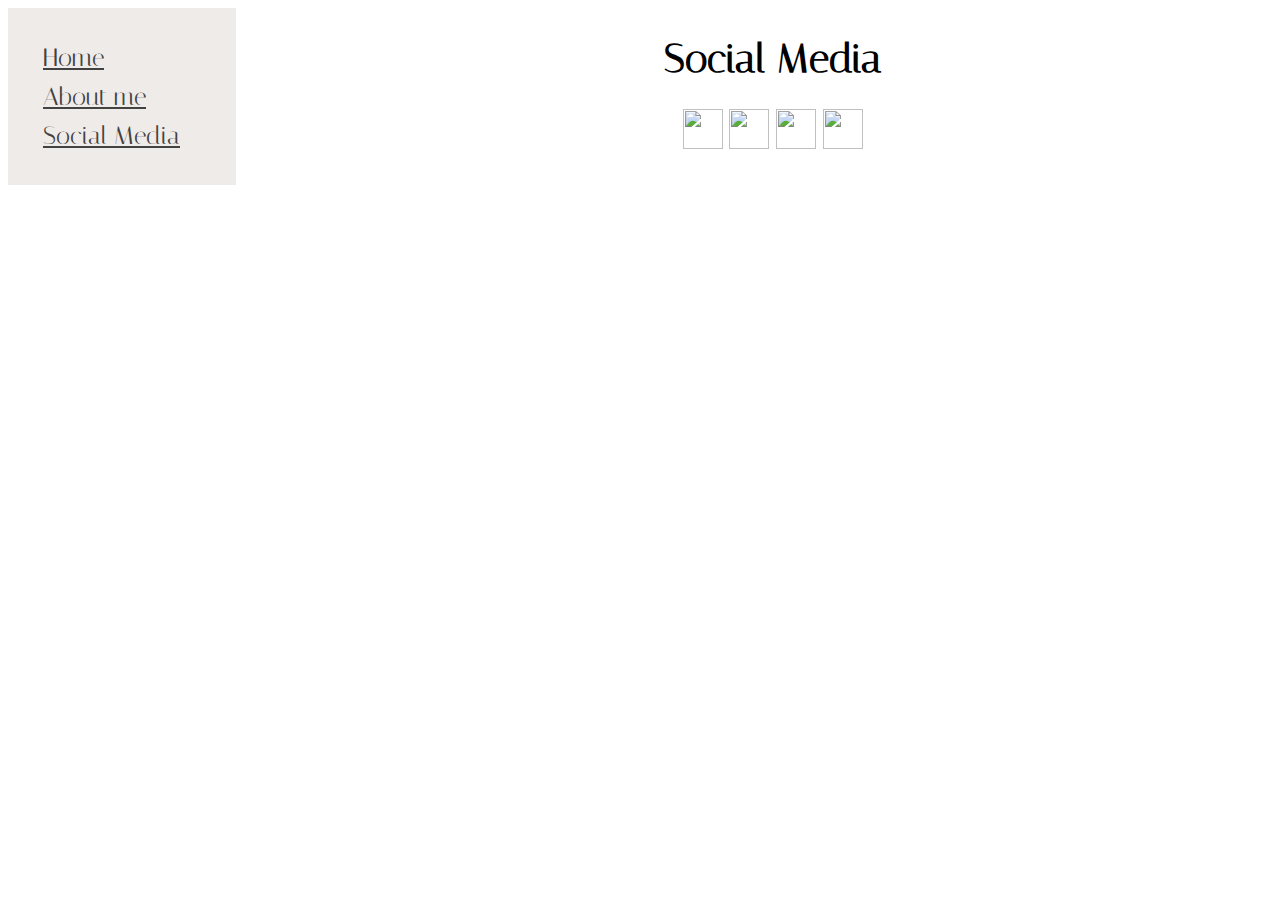
==== index.html @ 3ee359f6 "ok" ====
<html>
<head> <link rel="stylesheet" href="mystyle.css" type="text/css"></head>
  <style>
	  
    @import url('https://fonts.googleapis.com/css2?family=Italiana&display=swap');
    
    @import url('https://fonts.googleapis.com/css2?family=Roboto:wght@100&display=swap');
  </style>
  <body>
    <div class="wrapper">
        <div id="d1">
<nav>
<ul>
 <li><a href='/'>Home</a></li>
 <li><a href='#'>About me</a></li>
   <li><a href='#'>Social Media</a></li>
</ul>
</nav>
</div>
<div id="d2">
<main>
  <h1>Social Media</h1>
  <a href='https://www.facebook.com/FedyFe'><img src="https://img.icons8.com/ios/344/facebook--v1.png" width="40"></a>
  
<a href='https://www.instagram.com/xfedyx/'><img src="https://img.icons8.com/ios/344/instagram-new--v1.png" width="40"></a>

  <a href='https://www.linkedin.com/in/federica-campolongo-2a95b21a5/'><img src="https://img.icons8.com/ios/344/linkedin-circled--v1.png" width="40"></a>
   
  <a href='https://www.behance.net/xrosystyleac0c'><img src="https://img.icons8.com/ios/344/behance.png" width="40"></a>
  
</div>
</main>
</body>
</html>
---- mystyle.css ----
.wrapper {;
        display: grid;
        grid-template-columns: 18% 85%;
    }

    #d1 { 
        font-size: 20pt;
        background-color: #EFEBE9;
    }
    #d2 { font-size: 20pt;
        text-align: center;
    }

nav {
    float: top;
    font-family: 'Italiana', serif;
    font-size: 25px;
}

nav ul {
     margin: 0;
     padding: 30px;
     text-align: left;
}

nav li {
     list-style: none;
     padding: 5px;
     
}

nav li:hover {
    background: #D7CCC8;
}

a { color: #424242;
}

main { margin:0px;
  }

h1 { font-family: 'Italiana', serif;
font-size: 40px;
} 

p { font-family: 'Roboto', sans-serif;
font-size: 15px;
} 

 .wrapper {
        display: grid;
        grid-template-columns: 18% 85%;
    }

    #d1 {
        font-size: 20pt;
        background-color: #EFEBE9;
    }
    #d2 { font-size: 20pt;
        text-align: center;
    }

nav {
    float: top;
    font-family: 'Italiana', serif;
    font-size: 25px;
}

nav ul {
     margin: 0;
     padding: 30px;
     text-align: left;
}

nav li {
     list-style: none;
     padding: 5px;
     
}

nav li:hover {
    background: #D7CCC8;
}

a { color: #424242;
}

main { margin:0px;
  }

h1 { font-family: 'Italiana', serif;
font-size: 40px;
} 

p { font-family: 'Roboto', sans-serif;
font-size: 15px;
} 

.ok { text-align: left;
      margin-left: 440px;
} 

 .wrapper {
        display: grid;
        grid-template-columns: 18% 85%;
    }

    #d1 {
        font-size: 20pt;
        background-color: #EFEBE9;
    }
    #d2 { font-size: 20pt;
        text-align: center;
    }

nav {
    float: top;
    font-family: 'Italiana', serif;
    font-size: 25px;
}

nav ul {
     margin: 0;
     padding: 30px;
     text-align: left;
}

nav li {
     list-style: none;
     padding: 5px;
     
}

nav li:hover {
    background: #D7CCC8;
}

a { color: #424242;
}

main { margin:0px;
  }

h1 { font-family: 'Italiana', serif;
font-size: 40px;
} 

p { font-family: 'Roboto', sans-serif;
font-size: 15px;
}
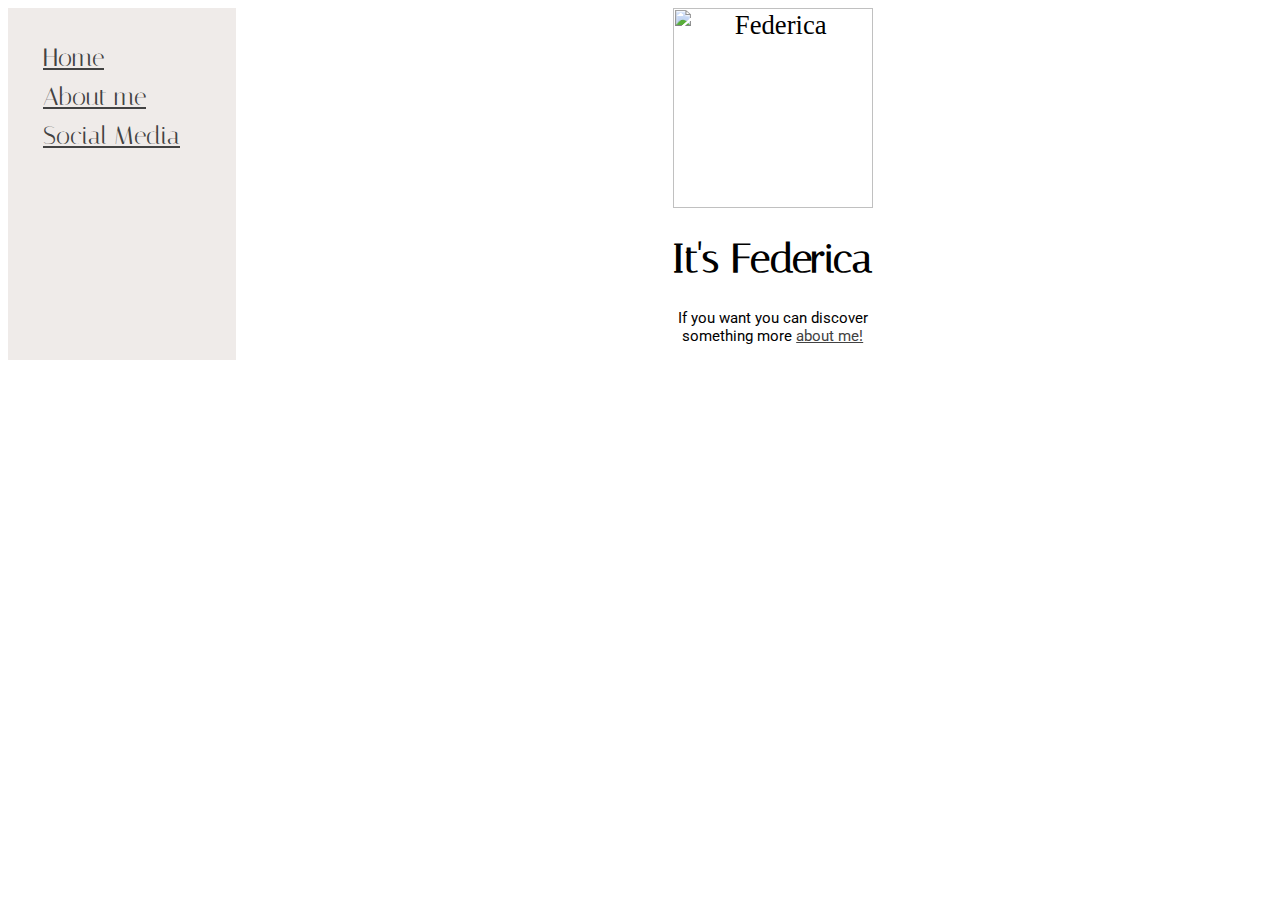
==== commit eef7926d: "ok" ====
--- a/index.html
+++ b/index.html
@@ -1,8 +1,7 @@
 <html>
-<head> <link rel="stylesheet" href="mystyle.css" type="text/css"></head>
+ <head><link rel="stylesheet" href="mystyle.css" type="text/css"></head>
   <style>
-	  
-    @import url('https://fonts.googleapis.com/css2?family=Italiana&display=swap');
+	  @import url('https://fonts.googleapis.com/css2?family=Italiana&display=swap');
     
     @import url('https://fonts.googleapis.com/css2?family=Roboto:wght@100&display=swap');
   </style>
@@ -19,15 +18,9 @@
 </div>
 <div id="d2">
 <main>
-  <h1>Social Media</h1>
-  <a href='https://www.facebook.com/FedyFe'><img src="https://img.icons8.com/ios/344/facebook--v1.png" width="40"></a>
-  
-<a href='https://www.instagram.com/xfedyx/'><img src="https://img.icons8.com/ios/344/instagram-new--v1.png" width="40"></a>
-
-  <a href='https://www.linkedin.com/in/federica-campolongo-2a95b21a5/'><img src="https://img.icons8.com/ios/344/linkedin-circled--v1.png" width="40"></a>
-   
-  <a href='https://www.behance.net/xrosystyleac0c'><img src="https://img.icons8.com/ios/344/behance.png" width="40"></a>
-  
+  <img src="https://scontent.ffco4-1.fna.fbcdn.net/v/t39.30808-6/258595228_4518719711551725_2530386486823129783_n.jpg?_nc_cat=105&ccb=1-5&_nc_sid=8bfeb9&_nc_ohc=MLCue1WbzqsAX-kMJb5&_nc_ht=scontent.ffco4-1.fna&oh=00_AT8VFj6PAGtf0FDMgTG_yb0xsvU_mURcJmje4I5tox68Aw&oe=61EE4EAC" alt="Federica" width="200">
+  <h1>It's Federica</h1>
+  <p>If you want you can discover<br> something more <a href='/'>about me!</a></p>
 </div>
 </main>
 </body>
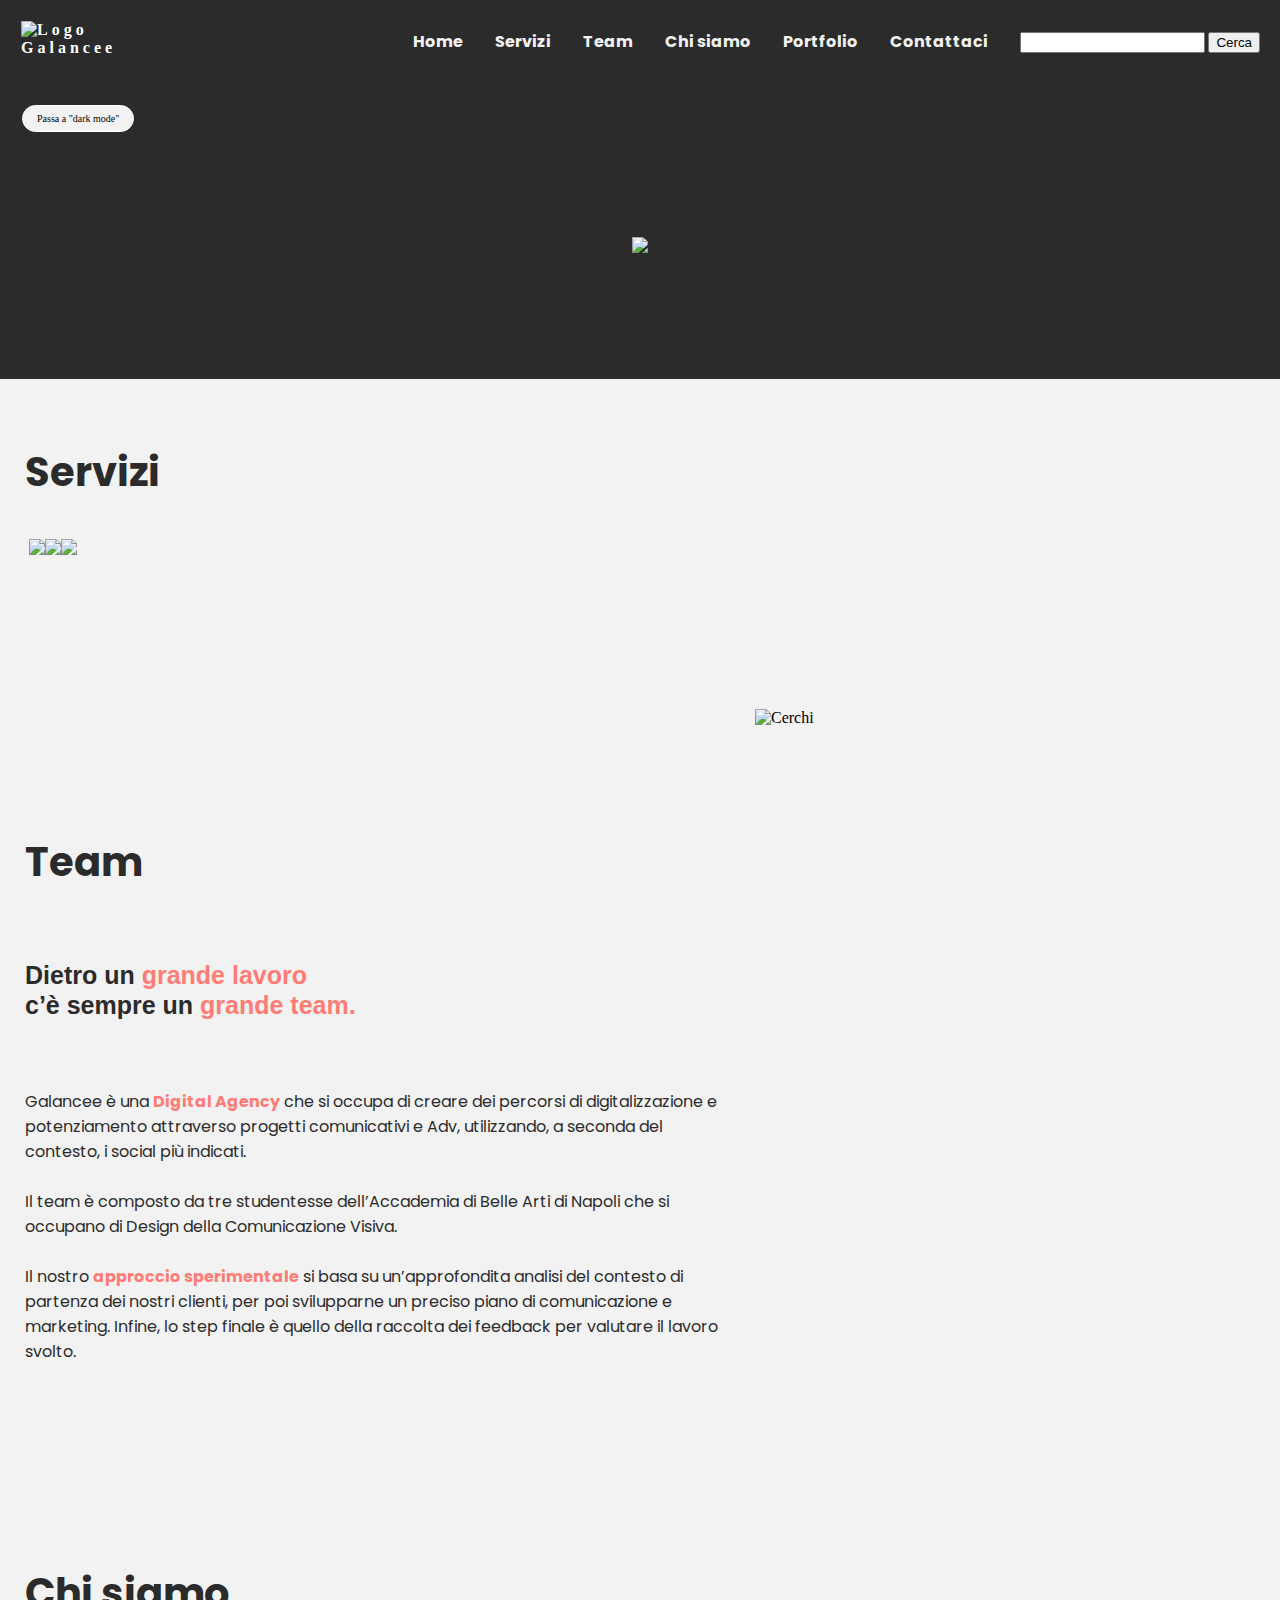
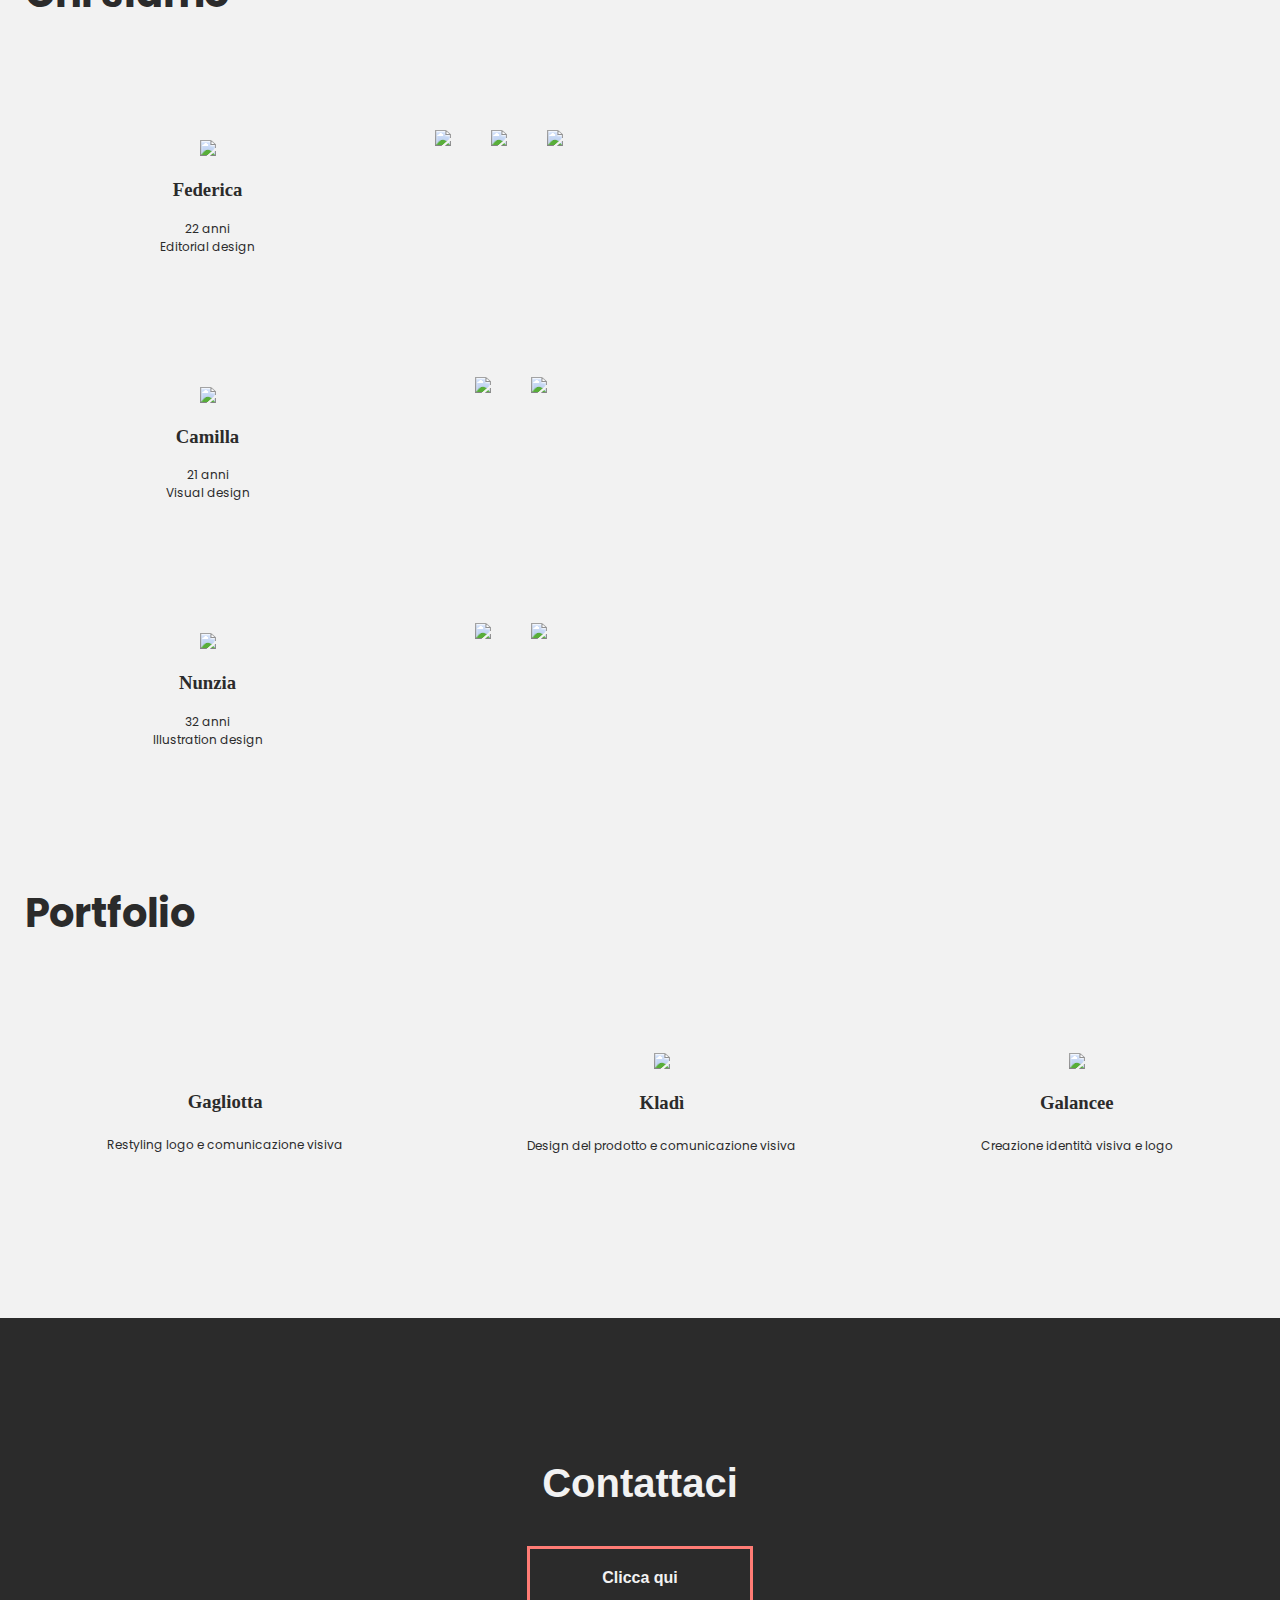
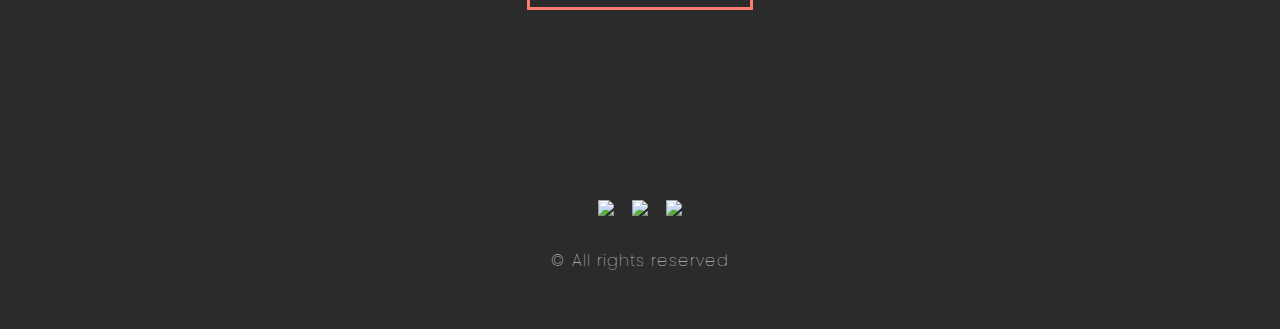
==== commit c077ddbb: "Galancee prova 18.06" ====
--- a/index.html
+++ b/index.html
@@ -1,27 +1,201 @@
+<!DOCTYPE html>
+<html lang="en" >
+<head>
+  <meta charset="UTF-8">
+  <title>CodePen - Galancee</title>
+  <link rel="stylesheet" href="./style.css">
+
+</head>
+<body>
+<!-- partial:index.partial.html -->
 <html>
- <head><link rel="stylesheet" href="mystyle.css" type="text/css"></head>
-  <style>
-	  @import url('https://fonts.googleapis.com/css2?family=Italiana&display=swap');
-    
-    @import url('https://fonts.googleapis.com/css2?family=Roboto:wght@100&display=swap');
-  </style>
-  <body>
-    <div class="wrapper">
-        <div id="d1">
-<nav>
-<ul>
- <li><a href='/'>Home</a></li>
- <li><a href='#'>About me</a></li>
-   <li><a href='#'>Social Media</a></li>
-</ul>
-</nav>
+<head>
+  <link href="//db.onlinewebfonts.com/c/75c07708e90531cc34c0292eb8fcafa2?family=Opificio" rel="stylesheet" type="text/css"/>
+</head>
+<body>
+   <!-- Navigation -->
+  <header>
+    <meta name="viewport" content="width=device-width, initial-scale=1">
+  <section class="top-nav">
+    
+  <h4 class="logo">
+      <img src="https://i.imgur.com/mwMBmVB.png" width="140" height="22" alt="Logo Galancee"/></h4>
+    
+    <input id="menu-toggle" type="checkbox" />
+    <label class='menu-button-container' for="menu-toggle">
+    <div class='menu-button'></div>
+  </label>
+    <ul class="menu">
+      <li class=casa><a href="#hero">Home</a></li>
+        <li class=servizione><a href="#servizi">Servizi</a></li>
+        <li class=teammone>
+          <a href="#teammer">Team </a></li>
+        <li class=chisiamoboh><a href="#chisiamobohh">Chi siamo</a></li>
+        <li class=lavorazione><a href="#portfolionostro">Portfolio</a></li>
+        <li class=nonciscrivete><a href="#contact">Contattaci</a></li>
+        <li><form action="Google.it/?servizi&site:www.galancee.it"><input name="cerca" type="text" />
+  <input name="Submit" value="Cerca" type="submit"/></form>
+     </li>
+    </ul>
+  </section>
+    <br><br><br><br><br>
+   
+  </header>
+     <!-- dark mode -->
+    <div class="buttone"><button onclick="myFunction()">Passa a "dark mode"</button></div>
+    
+ 
+  <!-- gif centrale -->
+  <div class="centrale" id="centrale">
+    <h2 class="centrale_header"><img src="https://i.imgur.com/Xna6EpK.gif"  height="200"/></h2>
+  </div>
+  
+  
+<!-- Servizi -->
+  <div class="servizi" id="servizi">
+    <h2 class="h2">Servizi</h2>
+<div class="flexboxvai">
+   <div><img class="img-centrata"
+ src="https://i.imgur.com/UFNsWnx.png">
+ </div>
+  
+  <div><img class="img-centrata"
+ src="https://i.imgur.com/kjcPp18.png"></div>
+  
+  <div><img class="img-centrata"
+ src="https://i.imgur.com/zDvw8iI.png"></div>
+  </div>
+    
+    <!-- Team -->
+    <div class="flex-container">
+  <div class="team">
+    <h2 id="teammer" class="h2_team"><br>Team</h2><br>
+    <h1>Dietro un <font color="#ff7c75">grande lavoro</font><br>
+      c’è sempre un <font color="#ff7c75">grande team.</font></h1>
+   <br><br>
+    <p>Galancee è una <font color="#ff7c75"><b>Digital Agency</b></font> che si occupa di creare dei percorsi di digitalizzazione e potenziamento attraverso progetti comunicativi e Adv, utilizzando, a seconda del contesto, i social più indicati.<br><br>
+Il team è composto da tre studentesse dell’Accademia di Belle Arti di Napoli che si occupano di Design della Comunicazione Visiva.<br><br>
+Il nostro <font color="#ff7c75"><b>approccio sperimentale</b></font> si basa su un’approfondita analisi del contesto di partenza dei nostri clienti, per poi svilupparne un preciso piano di comunicazione e marketing. Infine, lo step finale è quello della raccolta dei feedback per valutare il lavoro svolto.</p>
+         
 </div>
-<div id="d2">
-<main>
-  <img src="https://scontent.ffco4-1.fna.fbcdn.net/v/t39.30808-6/258595228_4518719711551725_2530386486823129783_n.jpg?_nc_cat=105&ccb=1-5&_nc_sid=8bfeb9&_nc_ohc=MLCue1WbzqsAX-kMJb5&_nc_ht=scontent.ffco4-1.fna&oh=00_AT8VFj6PAGtf0FDMgTG_yb0xsvU_mURcJmje4I5tox68Aw&oe=61EE4EAC" alt="Federica" width="200">
-  <h1>It's Federica</h1>
-  <p>If you want you can discover<br> something more <a href='/'>about me!</a></p>
-</div>
-</main>
+      <div class="img-cerchi"><img class="cerchi-immagine" align=right width= 500vh src="https://i.imgur.com/1OQrXDN.png" alt="Cerchi">
+      </div>
+      </div>
+    </div>
+  
+     <!-- Chi siamo -->
+   
+ <h2 id="chisiamobohh" class="h2_chisiamo">Chi siamo</h2><br><br><br>
+ 
+     <!-- Fede -->
+  <footer class="footer">
+    <article class="footer_column_foto">
+<img src="https://i.imgur.com/7jCcMFq.png"  class="cards_foto"/>
+      <h3>Federica</h3>
+      <p>22 anni<br>Editorial design</p>
+    </article>
+    
+    <article class="footer_column_chi">
+<a href="https://www.behance.net/gallery/136564665/Personal-Branding"><img src="https://i.imgur.com/PULxL3W.png"  class="cardschi_ognuna"/></a>
+    </article>
+    <article class="footer_column_chi">
+<img src="https://i.imgur.com/VqRCWwN.png"  class="cardschi_ognuna"/>
+    </article>
+    <article class="footer_column_chi">
+      <img src="https://i.imgur.com/AUbBnTZ.png" class="cardschi_ognuna"/>
+    </article>
+  </footer><br><br><br>
+    
+     <!-- Camilla -->
+  <footer class="footer">
+    <article class="footer_column_foto">
+<img src="https://i.imgur.com/oFzMejc.png"  class="cards_foto"/>
+      <h3>Camilla</h3>
+      <p>21 anni<br>Visual design</p>
+    </article>
+    
+    <article class="footer_column_chi">
+<img src="https://i.imgur.com/SPqta6l.png" alt=""  class="cardschi_ognuna"/>
+    </article>
+    <article class="footer_column_chi">
+<img src="https://i.imgur.com/67L8sHe.png"  class="cardschi_ognuna"/>
+    </article>
+    <article class="footer_column_chi">
+      <img src="https://i.imgur.com/ssuEiy2.png" class="cardschi_ognuna"/>
+    </article>
+  </footer><br><br><br>
+    
+    <!-- Nunzia -->
+  <footer class="footer">
+    <article class="footer_column_foto">
+<img src="https://i.imgur.com/geJP3oe.png"  class="cards_foto"/>
+      <h3>Nunzia</h3>
+      <p>32 anni<br>Illustration design</p>
+    </article>
+    
+    <article class="footer_column_chi">
+<a href="https://www.behance.net/gallery/145670049/Starbucks-Cabala-Edition"><img src="https://i.imgur.com/Hts8YOS.png" alt=""  class="cardschi_ognuna"/></a>
+    </article>
+    
+    <article class="footer_column_chi">
+<a href="https://www.behance.net/gallery/145670851/Saul-Bass-Tribute"><img src="https://i.imgur.com/KXeT38m.png"  class="cardschi_ognuna"/></a>
+    </article>
+    <article class="footer_column_chi">
+      <a href="https://www.behance.net/gallery/145671097/Napoli-Citta-della-Musica-Branding"><img src="https://i.imgur.com/qRalHEN.png" class="cardschi_ognuna"/></a>
+    </article>
+  </footer><br><br><br>
+    
+    
+    
+     <!-- Portfolio -->
+    <h2 id="portfolionostro" class="h2_chisiamo">Portfolio</h2><br><br><br><br>
+ 
+  <footer class="footer_portfolio">
+    <article class="footer_column">
+<img src="https://i.imgur.com/SPqta6l.png" alt=""  class="cards"/>
+      <h3>Gagliotta</h3>
+      <p>Restyling logo e comunicazione visiva</p>
+    </article>
+    <article class="footer_column">
+<img src="https://i.imgur.com/67L8sHe.png"  class="cards"/>
+      <h3>Kladì</h3>
+      <p>Design del prodotto e comunicazione visiva</p>
+    </article>
+    <article class="footer_column">
+      <img src="https://i.imgur.com/ssuEiy2.png" class="cards"/>
+      <h3>Galancee</h3>
+      <p>Creazione identità visiva e logo</p>
+    </article>
+  </footer>
+    <br><br><br><br><br><br>
+  
+    <!-- Footer Section -->
+  <section class="finale"> 
+    
+  <div class="footer_banner" id="contact">
+    
+    <h2 class="h2_contatti">Contattaci</h2>
+ 
+    <div class="button"><a href="javascript:void( window.open( 'https://form.jotform.com/221595722596365', 'blank', 'scrollbars=yes, toolbar=no, width=700, height=500' ) ) ">Clicca qui</a></div><br><br><br><br><br><br>
+  </div>
+  <!-- Copyrights Section -->
+   
+ 
+  <div class="copyright">
+    
+    <a href="https://www.instagram.com/galanceedigitalagency/"><img width="40px" src="https://i.imgur.com/J1GLfas.png"></a>
+    &nbsp
+    <a href="https://www.linkedin.com/in/galancee-digital-agency-a68666241/"><img width="40px" src="https://i.imgur.com/xWLfgr9.png"></a>
+    &nbsp
+    <a href="mailto:galanceedigitalagency@gmail.com"><img width="40px" src="https://i.imgur.com/80wVPnu.png"></a>
+    <br><br>
+    © All rights reserved</div>
+</div><br><br>
+    </section>
 </body>
-</html>+</html>
+<!-- partial -->
+  <script  src="./script.js"></script>
+
+</body>
+</html>
--- a/style.css
+++ b/style.css
@@ -0,0 +1,668 @@
+@import url('https://fonts.googleapis.com/css2?family=Poppins:ital,wght@0,100;0,200;0,300;0,400;0,500;0,600;0,700;0,800;0,900;1,100;1,200;1,300;1,400;1,500;1,600;1,700;1,800;1,900&display=swap');
+
+@import url(//db.onlinewebfonts.com/c/75c07708e90531cc34c0292eb8fcafa2?family=Opificio);
+
+@font-face {font-family: "Opificio"; src: url("//db.onlinewebfonts.com/t/75c07708e90531cc34c0292eb8fcafa2.eot"); src: url("//db.onlinewebfonts.com/t/75c07708e90531cc34c0292eb8fcafa2.eot?#iefix") format("embedded-opentype"), url("//db.onlinewebfonts.com/t/75c07708e90531cc34c0292eb8fcafa2.woff2") format("woff2"), url("//db.onlinewebfonts.com/t/75c07708e90531cc34c0292eb8fcafa2.woff") format("woff"), url("//db.onlinewebfonts.com/t/75c07708e90531cc34c0292eb8fcafa2.ttf") format("truetype"), url("//db.onlinewebfonts.com/t/75c07708e90531cc34c0292eb8fcafa2.svg#Opificio") format("svg"); }
+
+}
+/* Body */
+body {
+	font-family: 'Poppins', sans-serif;
+	font-weight: 200;
+}
+
+/*DARK MODE*/
+
+.dark-mode {
+  background-color: #2b2b2b;
+  color: #f2f2f2;
+}
+
+.buttone { background-color: #2b2b2b;
+  }
+
+  
+button { border-radius: 30px;
+  background-color: #f2f2f2;
+    font-family: "Opificio"; sans-serif;
+  font-size: 10px;
+  border: 1px solid #ffffff;
+  padding: 7px 14px;
+  margin-left: 22px;
+  margin-top: 60px;
+    }
+
+button:hover {
+ background-color: #a326ff;
+ border-color: #f2f2f2;
+ color: #f2f2f2;
+}
+
+
+/*END DARK MODE*/
+
+
+/* Hma */
+
+
+
+.topnav a:hover {
+  background-color: #2b2b2b;
+  color: black;
+}
+
+.container header nav {
+font-family: 'Poppins Bold', sans-serif;
+}
+
+/* Container */
+.container {
+	width: 100%;
+	margin-left: auto;
+	margin-right: auto;
+	height: 1227px;
+	
+}
+/* Navigation */
+header {
+	width: 100%;
+	height: 5%;
+	background-color: #2b2b2b;
+}
+.logo {
+	width: 10%;
+	float: left;
+	margin-top: 18px;
+	margin-left: 5px;
+	letter-spacing: 4px;
+}
+
+nav {
+	float: right;
+	width: 80%;
+	text-align: left;
+	margin-right: 35px;
+}
+
+header nav ul {
+	list-style: none;
+	float: right;
+}
+nav ul li {
+	font-family: 'Poppins', sans-serif;
+	float: left;
+	color: #f2f2f2;
+	font-size: 14px;
+	text-align: left;
+	margin-right: 25px;
+	letter-spacing: 2px;
+	font-weight: bold;
+	transition: all 0.3s linear;
+	margin-top: 7px;
+}
+ul li a {
+	color: #f2f2f2;
+	text-decoration: none;
+}
+ul li:hover a {
+	color: #2C9AB7;
+}
+
+.casa:hover a {
+	color: #ff7c75;
+}
+
+.servizione:hover a {
+	color: #a326ff;
+}
+
+.teammone:hover a {
+	color: #70deff;
+}
+
+.chisiamoboh:hover a {
+	color: #ff7c75;
+}
+
+.lavorazione:hover a {
+	color: #fff808;
+}
+
+.nonciscrivete:hover a {
+	color: #70deff;
+}
+
+/* gif ee */
+
+.centrale_header {
+	color: #FFFFFF;
+	text-align: center;
+}
+
+.centrale {
+	background-color: #2b2b2b;
+	padding-top: 80px;
+	padding-bottom: 100px;
+}
+
+
+/* Servizi */
+
+.servizi {
+	padding-left: 25px;
+	padding-right: 25px;
+	padding-top: 30px;
+	
+	margin-top: 0px;
+}
+
+.flexboxvai { display: flex;
+  margin-left: auto;
+  margin-right: auto;
+  
+ 
+}
+
+
+html {
+  margin: 0;
+  height: 100%;
+  
+}
+
+body {
+  margin: 0;
+  height: 100%;
+  background-color: #f2f2f2;
+  
+}
+
+.top-nav {
+  display: flex;
+  flex-direction: row;
+  position: fixed;
+  top:0;
+  width: 100%;
+  align-items: center;
+  justify-content: space-between;
+  background-color: #2b2b2b;
+  /* W3C, IE 10+/ Edge, Firefox 16+, Chrome 26+, Opera 12+, Safari 7+ */
+  color: #FFF;
+  height: 50px;
+  padding: 1em;
+  z-index:5;
+}
+
+.menu {
+  display: flex;
+  flex-direction: row;
+  list-style-type: none;
+  margin-right: 20px;;
+  padding: 0;
+}
+
+.menu > li {
+
+  margin: 0 1rem;
+  overflow: hidden;
+   font-family: "Poppins", sans-serif;
+    font-weight: bold;
+}
+
+.menu-button-container {
+  display: none;
+  height: 100%;
+  width: 30px;
+  margin-right: 50px;
+  cursor: pointer;
+  flex-direction: column;
+  justify-content: center;
+  align-items: center;
+}
+
+#menu-toggle {
+  display: none;
+}
+
+.menu-button,
+.menu-button::before,
+.menu-button::after {
+  display: block;
+  background-color: #f2f2f2;
+  position: absolute;
+  height: 4px;
+  width: 30px;
+  transition: transform 400ms cubic-bezier(0.23, 1, 0.32, 1);
+  border-radius: 2px;
+}
+
+.menu-button::before {
+  content: '';
+  margin-top: -8px;
+}
+
+.menu-button::after {
+  content: '';
+  margin-top: 8px;
+}
+
+#menu-toggle:checked + .menu-button-container .menu-button::before {
+  margin-top: 0px;
+  transform: rotate(405deg);
+}
+
+#menu-toggle:checked + .menu-button-container .menu-button {
+  background: rgba(255, 255, 255, 0);
+}
+
+#menu-toggle:checked + .menu-button-container .menu-button::after {
+  margin-top: 0px;
+  transform: rotate(-405deg);
+}
+
+@media (max-width: 1070px) {
+  .menu-button-container {
+    display: flex;
+  }
+  .menu {
+    position: absolute;
+    top: 0;
+    margin-top: 50px;
+    margin-left: auto;
+    margin-right: auto;
+    flex-direction: column;
+    width: 100%;
+    justify-content: center;
+    align-items: center;
+  }
+  #menu-toggle ~ .menu li {
+    height: 0;
+    margin: 0;
+    padding: 0;
+    border: 0;
+    transition: height 400ms cubic-bezier(0.23, 1, 0.32, 1);
+  }
+  #menu-toggle:checked ~ .menu li {
+    border: 1px solid #333;
+    height: 2.5em;
+    padding: 0.5em;
+    padding-top: 1.3em;
+    transition: height 400ms cubic-bezier(0.23, 1, 0.32, 1);
+  }
+  .menu > li {
+    align-content: center;
+    display: flex;
+    justify-content: center;
+    padding: 0.5em 0;
+    width: 60%;
+    font-family: "Poppins", sans-serif;
+    font-weight: bold;
+    color: #f2f2f2;
+    background-color: #222;
+  }
+  .menu > li:not(:last-child) {
+    border-bottom: 1px solid #444;
+  }
+}
+
+
+/* Responsive layout - makes a one column layout */
+@media (max-width: 800px) {
+  .flexboxvai {
+    flex-direction: column;
+  }
+}
+
+@media (max-width: 800px) { 
+  .h2 { 
+    text-align: center;
+  }
+}
+
+@media (max-width: 800px) { 
+  .servizi { 
+    margin: 0px;
+  }
+}
+
+
+.img-centrata {
+ padding: 25%;
+ width: 55%;
+ padding-bottom: 150px;
+ align-item: center;
+}
+
+
+
+@media (max-width: 800px) { .img-centrata {
+ align: center;
+  margin-left: 0;
+}
+  }
+
+
+.finale { width: 100%;
+  margin: 0px;
+  background-color: #2b2b2b;
+}
+/* Footer */
+.footer {
+	padding-bottom: 35px;
+  padding-right: 30px;
+  display: flex;
+  text-align: center;
+ }
+
+.footer_portfolio {
+  padding-bottom: 35px;
+  padding-right: 15px;
+  padding-left: 15px;
+  display: flex;
+  text-align: center;
+ }
+  
+
+@media (max-width: 1200px) {
+  .footer_portfolio {
+    flex-direction: column;
+    align-items: center;
+    padding-right: 0px;
+  }
+}
+
+
+@media (max-width: 1070px) {
+  .footer {
+    flex-direction: column;
+    align-items: center;
+    padding-right: 0px;
+  }
+}
+
+
+@media (max-width: 1200px) { 
+  .cards { 
+   padding-top: 50px;
+  }
+}
+
+/* Portfolio */
+
+.footer_column {
+	margin: auto;
+  padding: 5px;
+  display: inline-block;
+}
+
+.footer_column_foto {
+	width: 30%;
+  padding-top: 30px;
+  padding-right: 20px;
+  padding-left: 20px;
+}
+
+.footer_column_chi {
+	padding: 20px;
+ 
+}
+
+
+footer .footer_column_foto h3 {
+	color: #2b2b2b;
+	text-align: center;
+  font-family: "Opificio"
+}
+
+footer .footer_column h3 {
+	color: #2b2b2b;
+	text-align: center;
+  font-family: "Opificio"
+}
+
+footer .footer_column_chi h3 {
+	color: #2b2b2b;
+	text-align: center;
+  font-family: "Opificio"
+}
+
+.cards_foto {
+  max-width: 135px;
+	max-height: 135px;
+}
+
+.cards {
+  max-width: 380px;
+	max-height: 380px;
+}
+
+footer .footer_column p {
+
+	text-align: center;
+  font-size: 12px;
+	line-height: 25px;
+	font-weight: regular;
+  color: #2b2b2b;
+
+}
+
+footer .footer_column_foto p {
+
+	text-align: center;
+  font-size: 12px;
+	font-weight: regular;
+  color: #2b2b2b;
+
+}
+
+.cardschi {
+  max-width: 280px;
+	max-height: 280px;
+}
+
+.cardschi_ognuna {
+  max-width: 280px;
+	max-height: 250px;
+}
+
+@media (max-width: 1000px) {
+  .cardschi_ognuna {
+   align-self: center;
+    }
+}
+
+.cards:hover {
+opacity: 0.6;
+transition: all 1s ease;
+}
+
+.cardschi_ognuna:hover {
+opacity: 0.6;
+transition: all 1s ease;
+}
+
+a
+{
+	text-decoration: none; 
+  color: #f2f2f2;
+}
+
+a:hover
+{
+	text-decoration: none; 
+  color: #2b2b2b;
+}
+
+
+.button {
+	width: 200px;
+  margin-top: 40px;
+	margin-right: auto;
+	margin-bottom: auto;
+	margin-left: auto;
+	padding-top: 20px;
+	padding-right: 10px;
+	padding-bottom: 20px;
+	padding-left: 10px;
+	text-align: center;
+	vertical-align: middle;
+	border-radius: 0px;
+  font-family: "Opificio", sans-serif;
+	font-weight: bold;
+	border: 3px solid #ff7c75;
+	color: #f2f2f2;
+	transition: all 0.3s linear;
+}
+
+.button:hover {
+	background-color: #FEFEFE;
+	color: #2b2b2b;
+	cursor: pointer;
+}
+.copyright {
+  font-family: "Poppins", sans-serif;
+	text-align: center;
+	padding-top: 20px;
+	padding-bottom: 20px;
+	background-color: #2b2b2b;
+	color: #f2f2f2;
+	font-weight: lighter;
+	letter-spacing: 1px;
+	border-top-width: 2px;
+}
+ 
+.footer_banner {
+  width: 100%;
+	background-color: #2b2b2b;
+	padding-top: 60px;
+	padding-bottom: 60px;
+  
+}
+
+
+.h2 {
+  font-size: 40px;
+  color: #2b2b2b;
+  font-family: 'Poppins', sans-serif;
+	font-weight: bold;
+}
+
+p {
+  color: #2b2b2b;
+  font-family: 'Poppins', sans-serif;
+  font-weight: light;
+}
+
+h1 {
+  font-family: "Opificio", sans-serif;
+  line-height: 30px; 
+  font-size: 25px;
+  color: #2b2b2b;
+}
+
+.darkmode { 
+  background-color: #2b2b2b;
+  font-family: "Poppins", sans-serif;
+  color: #f2f2f2;
+  }
+
+
+.team {
+  width: 100%;
+	padding-left: 0px;
+	padding-right: 25px;
+  padding-bottom: 150px;
+	padding-top: 30px;
+	margin-top: 0px;
+  
+  }
+
+.h2_team
+{ font-size: 40px;
+  color: #2b2b2b;
+  font-family: 'Poppins', sans-serif;
+	font-weight: bold;
+
+}
+
+.h2_chisiamo
+{
+  font-size: 40px;
+  color: #2b2b2b;
+  padding-left: 25px;
+  font-family: "Poppins", sans-serif;
+  font-weight: bold;
+}
+
+@media (max-width: 800px) { 
+  .h2_chisiamo{ 
+    text-align: center;
+    padding-left: 0px;
+  }
+}
+
+
+@media (max-width: 800px) { 
+  .h2_team  {
+    text-align: center;
+  }
+}
+
+
+@media (max-width: 800px) { 
+  .img-cerchi { 
+    width: 350px;
+      }
+}
+    
+@media (max-width: 800px) { 
+  .cerchi-immagine { 
+    
+    width: 80%;
+    align-self: center;
+  margin-left: auto;
+     margin-right: auto;
+   padding-bottom: 130px;
+  }
+}
+
+.h2_contatti
+{ margin-right: auto;
+	margin-bottom: auto;
+	margin-left: auto;
+  text-align: center;
+	padding-top: 50px;
+  font-size: 40px;
+  color: #f2f2f2;
+  font-family: "Opificio", sans-serif;
+}
+
+.flex-container {
+  display: flex;
+  flex-direction: row;
+}
+
+/* Responsive layout - makes a one column layout instead of a two-column layout */
+@media (max-width: 800px) {
+  .flex-container {
+    flex-direction: column;
+  }
+}
+
+@media (max-width: 800px) {
+  .team {
+    witdh:80%;
+    display: inline-block;
+  }
+}
+
+@media (max-width: 1060px) {
+  header nav {
+	margin-top: 0px;
+	margin-right: 0px;
+	margin-bottom: 0px;
+	margin-left: 0px;
+	width: 81%;
+	float: right;
+}
+  }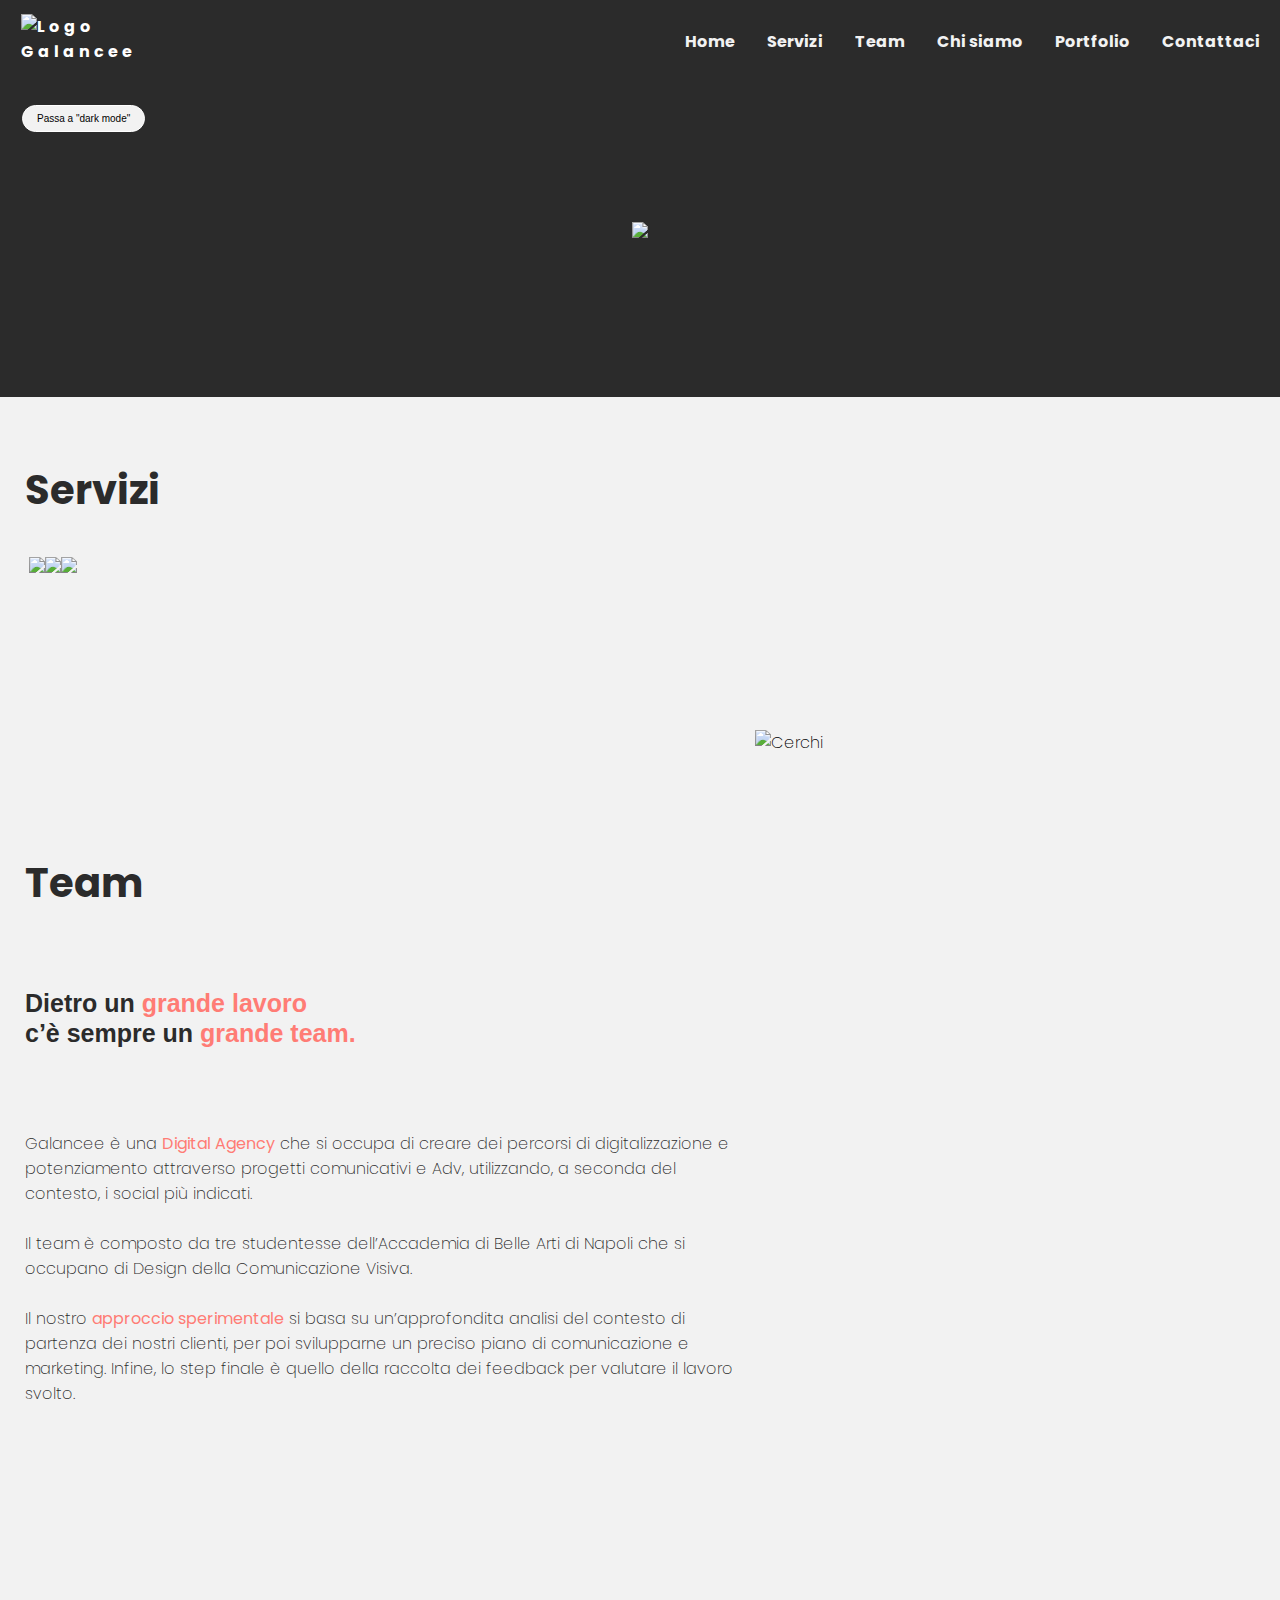
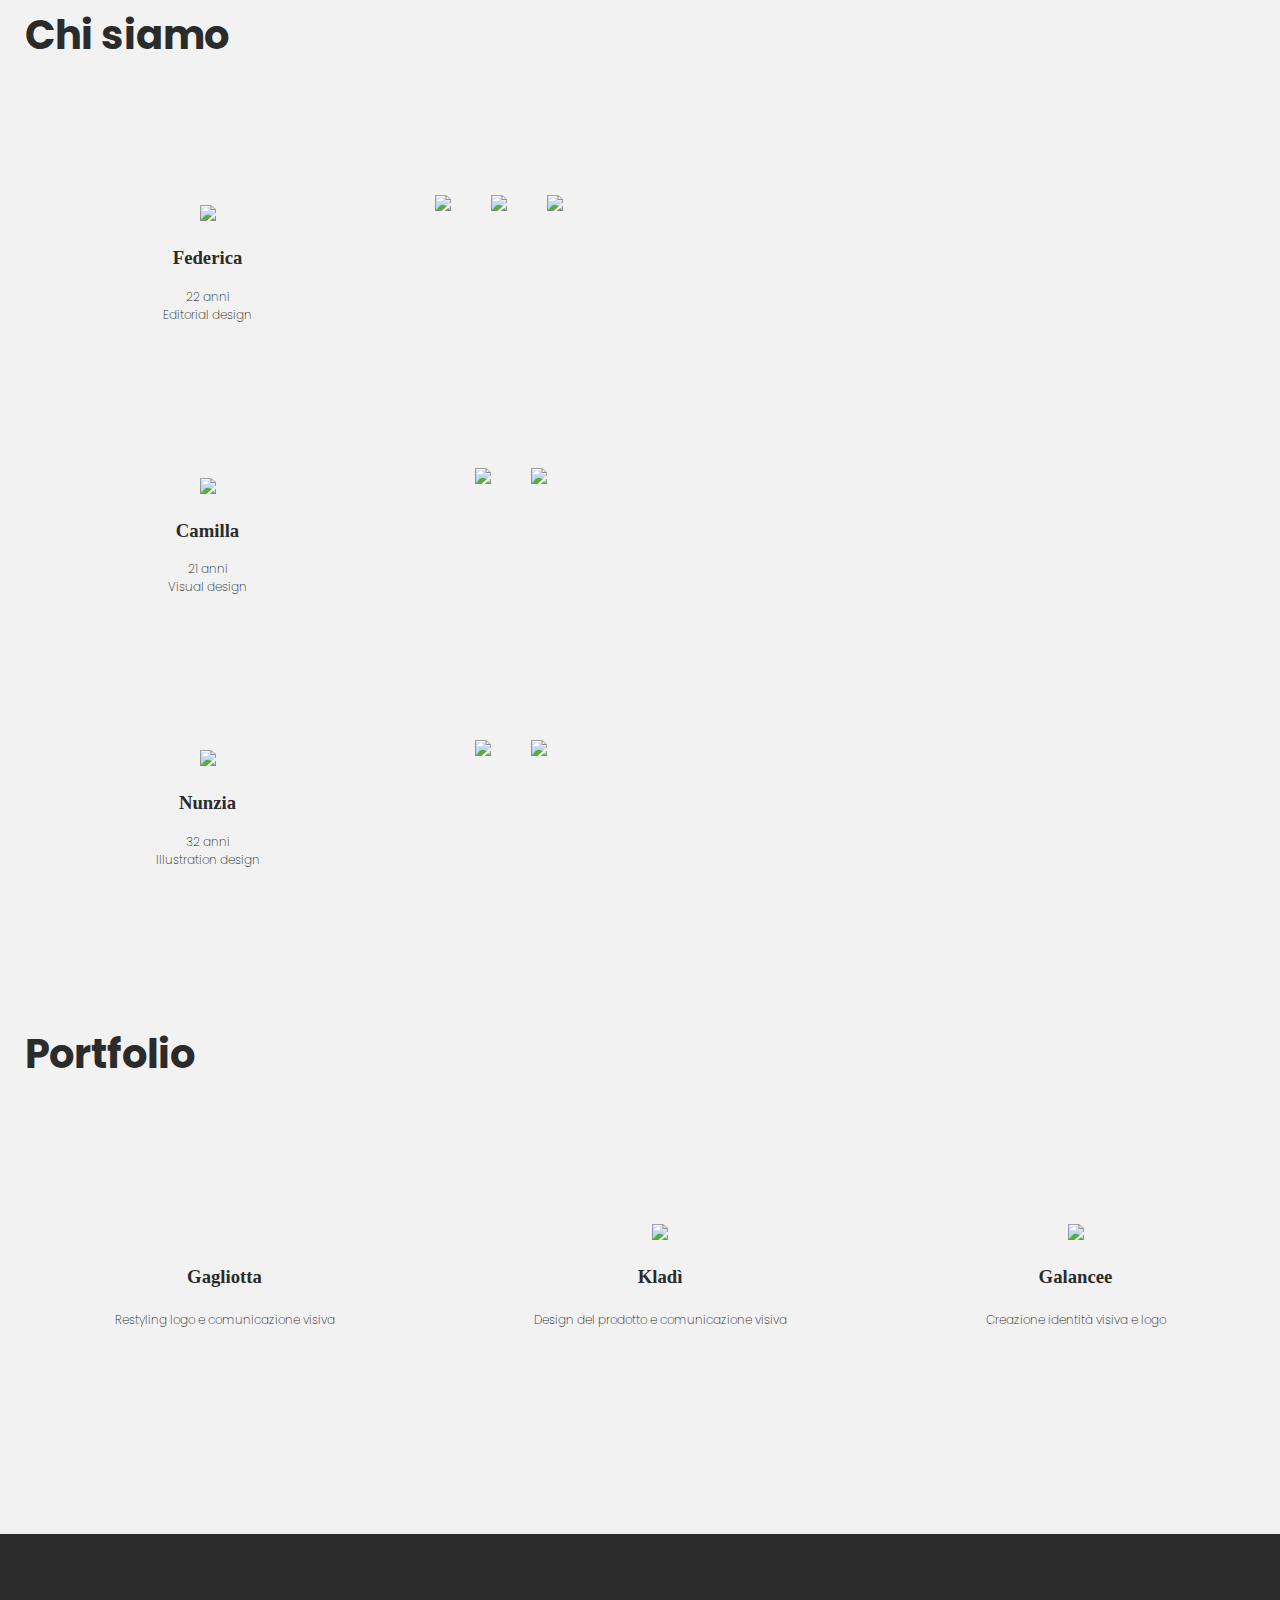
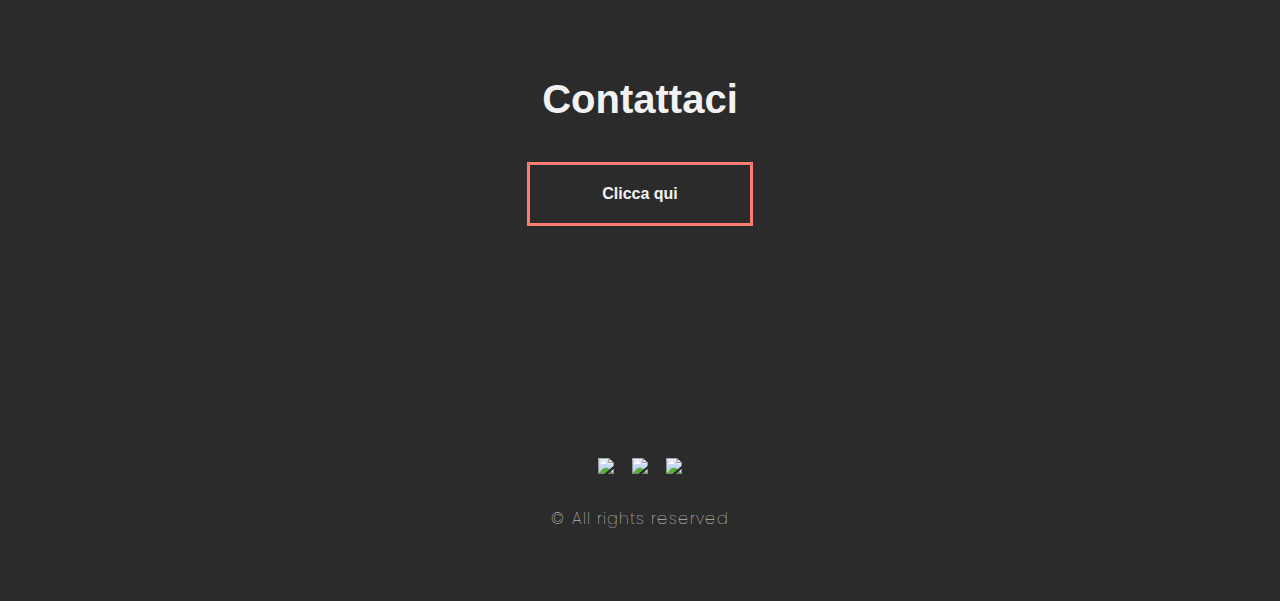
==== commit c9c9f92f: "Galancee_20.06" ====
--- a/index.html
+++ b/index.html
@@ -26,16 +26,14 @@
     <div class='menu-button'></div>
   </label>
     <ul class="menu">
-      <li class=casa><a href="#hero">Home</a></li>
+      <li class=casa><a href="#centrale">Home</a></li>
         <li class=servizione><a href="#servizi">Servizi</a></li>
         <li class=teammone>
           <a href="#teammer">Team </a></li>
         <li class=chisiamoboh><a href="#chisiamobohh">Chi siamo</a></li>
         <li class=lavorazione><a href="#portfolionostro">Portfolio</a></li>
         <li class=nonciscrivete><a href="#contact">Contattaci</a></li>
-        <li><form action="Google.it/?servizi&site:www.galancee.it"><input name="cerca" type="text" />
-  <input name="Submit" value="Cerca" type="submit"/></form>
-     </li>
+        
     </ul>
   </section>
     <br><br><br><br><br>
@@ -115,13 +113,13 @@
     </article>
     
     <article class="footer_column_chi">
-<img src="https://i.imgur.com/SPqta6l.png" alt=""  class="cardschi_ognuna"/>
+<a href="https://www.behance.net/camillaesposito3"><img src="https://i.imgur.com/LRylGYX.png" alt=""  class="cardschi_ognuna"/></a>
+  </article>
+    <article class="footer_column_chi">
+<a href="https://www.behance.net/camillaesposito3"><img src="https://i.imgur.com/6TKrz1J.png"  class="cardschi_ognuna"/></a>
     </article>
     <article class="footer_column_chi">
-<img src="https://i.imgur.com/67L8sHe.png"  class="cardschi_ognuna"/>
-    </article>
-    <article class="footer_column_chi">
-      <img src="https://i.imgur.com/ssuEiy2.png" class="cardschi_ognuna"/>
+      <a href="https://www.behance.net/camillaesposito3"><img src="https://i.imgur.com/bQ1PTE5.png" class="cardschi_ognuna"/></a>
     </article>
   </footer><br><br><br>
     
--- a/style.css
+++ b/style.css
@@ -1,187 +1,197 @@
-@import url('https://fonts.googleapis.com/css2?family=Poppins:ital,wght@0,100;0,200;0,300;0,400;0,500;0,600;0,700;0,800;0,900;1,100;1,200;1,300;1,400;1,500;1,600;1,700;1,800;1,900&display=swap');
-
+@import url("https://fonts.googleapis.com/css2?family=Poppins:ital,wght@0,100;0,200;0,300;0,400;0,500;0,600;0,700;0,800;0,900;1,100;1,200;1,300;1,400;1,500;1,600;1,700;1,800;1,900&display=swap");
 @import url(//db.onlinewebfonts.com/c/75c07708e90531cc34c0292eb8fcafa2?family=Opificio);
-
-@font-face {font-family: "Opificio"; src: url("//db.onlinewebfonts.com/t/75c07708e90531cc34c0292eb8fcafa2.eot"); src: url("//db.onlinewebfonts.com/t/75c07708e90531cc34c0292eb8fcafa2.eot?#iefix") format("embedded-opentype"), url("//db.onlinewebfonts.com/t/75c07708e90531cc34c0292eb8fcafa2.woff2") format("woff2"), url("//db.onlinewebfonts.com/t/75c07708e90531cc34c0292eb8fcafa2.woff") format("woff"), url("//db.onlinewebfonts.com/t/75c07708e90531cc34c0292eb8fcafa2.ttf") format("truetype"), url("//db.onlinewebfonts.com/t/75c07708e90531cc34c0292eb8fcafa2.svg#Opificio") format("svg"); }
-
+@font-face {
+  font-family: "Opificio";
+  src: url("//db.onlinewebfonts.com/t/75c07708e90531cc34c0292eb8fcafa2.eot");
+  src: url("//db.onlinewebfonts.com/t/75c07708e90531cc34c0292eb8fcafa2.eot?#iefix") format("embedded-opentype"), url("//db.onlinewebfonts.com/t/75c07708e90531cc34c0292eb8fcafa2.woff2") format("woff2"), url("//db.onlinewebfonts.com/t/75c07708e90531cc34c0292eb8fcafa2.woff") format("woff"), url("//db.onlinewebfonts.com/t/75c07708e90531cc34c0292eb8fcafa2.ttf") format("truetype"), url("//db.onlinewebfonts.com/t/75c07708e90531cc34c0292eb8fcafa2.svg#Opificio") format("svg");
 }
 /* Body */
 body {
-	font-family: 'Poppins', sans-serif;
-	font-weight: 200;
+  font-family: "Poppins", sans-serif;
+  font-weight: 200;
 }
 
 /*DARK MODE*/
-
 .dark-mode {
   background-color: #2b2b2b;
-  color: #f2f2f2;
-}
-
-.buttone { background-color: #2b2b2b;
-  }
-
-  
-button { border-radius: 30px;
+}
+.dark-mode h2 {
+  color: #f2f2f2;
+}
+.dark-mode p {
+  color: #f2f2f2;
+}
+.dark-mode h1 {
+  color: #f2f2f2;
+}
+.dark-mode footer .footer_column_foto p {
+  color: #f2f2f2;
+}
+.dark-mode footer .footer_column_foto h3 {
+  color: #f2f2f2;
+}
+.dark-mode footer .footer_column h3 {
+  color: #f2f2f2;
+}
+.dark-mode footer .footer_column p {
+  color: #f2f2f2;
+}
+
+.buttone {
+  background-color: #2b2b2b;
+}
+
+button {
+  border-radius: 30px;
   background-color: #f2f2f2;
-    font-family: "Opificio"; sans-serif;
+  font-family: "Opificio", sans-serif;
   font-size: 10px;
   border: 1px solid #ffffff;
   padding: 7px 14px;
   margin-left: 22px;
   margin-top: 60px;
-    }
+}
 
 button:hover {
- background-color: #a326ff;
- border-color: #f2f2f2;
- color: #f2f2f2;
-}
-
+  background-color: #a326ff;
+  border-color: #f2f2f2;
+  color: #f2f2f2;
+}
 
 /*END DARK MODE*/
-
-
 /* Hma */
-
-
-
 .topnav a:hover {
   background-color: #2b2b2b;
   color: black;
 }
 
 .container header nav {
-font-family: 'Poppins Bold', sans-serif;
+  font-family: "Poppins Bold", sans-serif;
 }
 
 /* Container */
 .container {
-	width: 100%;
-	margin-left: auto;
-	margin-right: auto;
-	height: 1227px;
-	
-}
+  width: 100%;
+  margin-left: auto;
+  margin-right: auto;
+  height: 1227px;
+}
+
 /* Navigation */
 header {
-	width: 100%;
-	height: 5%;
-	background-color: #2b2b2b;
-}
+  width: 100%;
+  height: 5%;
+  background-color: #2b2b2b;
+}
+
 .logo {
-	width: 10%;
-	float: left;
-	margin-top: 18px;
-	margin-left: 5px;
-	letter-spacing: 4px;
+  width: 10%;
+  float: left;
+  margin-top: 18px;
+  margin-left: 5px;
+  letter-spacing: 4px;
 }
 
 nav {
-	float: right;
-	width: 80%;
-	text-align: left;
-	margin-right: 35px;
+  float: right;
+  width: 80%;
+  text-align: left;
+  margin-right: 35px;
 }
 
 header nav ul {
-	list-style: none;
-	float: right;
-}
+  list-style: none;
+  float: right;
+}
+
 nav ul li {
-	font-family: 'Poppins', sans-serif;
-	float: left;
-	color: #f2f2f2;
-	font-size: 14px;
-	text-align: left;
-	margin-right: 25px;
-	letter-spacing: 2px;
-	font-weight: bold;
-	transition: all 0.3s linear;
-	margin-top: 7px;
-}
+  font-family: "Poppins", sans-serif;
+  float: left;
+  color: #f2f2f2;
+  font-size: 14px;
+  text-align: left;
+  margin-right: 25px;
+  letter-spacing: 2px;
+  font-weight: bold;
+  transition: all 0.3s linear;
+  margin-top: 7px;
+}
+
 ul li a {
-	color: #f2f2f2;
-	text-decoration: none;
-}
+  color: #f2f2f2;
+  text-decoration: none;
+}
+
 ul li:hover a {
-	color: #2C9AB7;
+  color: #2C9AB7;
 }
 
 .casa:hover a {
-	color: #ff7c75;
+  color: #ff7c75;
 }
 
 .servizione:hover a {
-	color: #a326ff;
+  color: #a326ff;
 }
 
 .teammone:hover a {
-	color: #70deff;
+  color: #70deff;
 }
 
 .chisiamoboh:hover a {
-	color: #ff7c75;
+  color: #ff7c75;
 }
 
 .lavorazione:hover a {
-	color: #fff808;
+  color: #fff808;
 }
 
 .nonciscrivete:hover a {
-	color: #70deff;
+  color: #70deff;
 }
 
 /* gif ee */
-
 .centrale_header {
-	color: #FFFFFF;
-	text-align: center;
+  color: #FFFFFF;
+  text-align: center;
 }
 
 .centrale {
-	background-color: #2b2b2b;
-	padding-top: 80px;
-	padding-bottom: 100px;
-}
-
+  background-color: #2b2b2b;
+  padding-top: 60px;
+  padding-bottom: 130px;
+}
 
 /* Servizi */
-
 .servizi {
-	padding-left: 25px;
-	padding-right: 25px;
-	padding-top: 30px;
-	
-	margin-top: 0px;
-}
-
-.flexboxvai { display: flex;
+  padding-left: 25px;
+  padding-right: 25px;
+  padding-top: 30px;
+  margin-top: 0px;
+}
+
+.flexboxvai {
+  display: flex;
   margin-left: auto;
   margin-right: auto;
-  
- 
-}
-
+}
 
 html {
   margin: 0;
   height: 100%;
-  
 }
 
 body {
   margin: 0;
   height: 100%;
   background-color: #f2f2f2;
-  
 }
 
 .top-nav {
   display: flex;
   flex-direction: row;
   position: fixed;
-  top:0;
+  top: 0;
   width: 100%;
   align-items: center;
   justify-content: space-between;
@@ -190,23 +200,22 @@
   color: #FFF;
   height: 50px;
   padding: 1em;
-  z-index:5;
+  z-index: 5;
 }
 
 .menu {
   display: flex;
   flex-direction: row;
   list-style-type: none;
-  margin-right: 20px;;
+  margin-right: 20px;
   padding: 0;
 }
 
 .menu > li {
-
   margin: 0 1rem;
   overflow: hidden;
-   font-family: "Poppins", sans-serif;
-    font-weight: bold;
+  font-family: "Poppins", sans-serif;
+  font-weight: bold;
 }
 
 .menu-button-container {
@@ -237,12 +246,12 @@
 }
 
 .menu-button::before {
-  content: '';
+  content: "";
   margin-top: -8px;
 }
 
 .menu-button::after {
-  content: '';
+  content: "";
   margin-top: 8px;
 }
 
@@ -264,6 +273,7 @@
   .menu-button-container {
     display: flex;
   }
+
   .menu {
     position: absolute;
     top: 0;
@@ -275,6 +285,7 @@
     justify-content: center;
     align-items: center;
   }
+
   #menu-toggle ~ .menu li {
     height: 0;
     margin: 0;
@@ -282,6 +293,7 @@
     border: 0;
     transition: height 400ms cubic-bezier(0.23, 1, 0.32, 1);
   }
+
   #menu-toggle:checked ~ .menu li {
     border: 1px solid #333;
     height: 2.5em;
@@ -289,6 +301,7 @@
     padding-top: 1.3em;
     transition: height 400ms cubic-bezier(0.23, 1, 0.32, 1);
   }
+
   .menu > li {
     align-content: center;
     display: flex;
@@ -300,59 +313,54 @@
     color: #f2f2f2;
     background-color: #222;
   }
+
   .menu > li:not(:last-child) {
     border-bottom: 1px solid #444;
   }
 }
-
-
 /* Responsive layout - makes a one column layout */
 @media (max-width: 800px) {
   .flexboxvai {
     flex-direction: column;
   }
 }
-
-@media (max-width: 800px) { 
-  .h2 { 
+@media (max-width: 800px) {
+  .h2 {
     text-align: center;
   }
 }
-
-@media (max-width: 800px) { 
-  .servizi { 
+@media (max-width: 800px) {
+  .servizi {
     margin: 0px;
-  }
-}
-
-
+    align-items: center;
+  }
+}
 .img-centrata {
- padding: 25%;
- width: 55%;
- padding-bottom: 150px;
- align-item: center;
-}
-
-
-
-@media (max-width: 800px) { .img-centrata {
- align: center;
-  margin-left: 0;
-}
-  }
-
-
-.finale { width: 100%;
+  padding: 25%;
+  width: 55%;
+  padding-bottom: 150px;
+  align-items: center;
+  margin: auto;
+}
+
+@media (max-width: 800px) {
+  .img-centrata {
+    align-items: center;
+  }
+}
+.finale {
+  width: 100%;
   margin: 0px;
   background-color: #2b2b2b;
 }
+
 /* Footer */
 .footer {
-	padding-bottom: 35px;
+  padding-bottom: 35px;
   padding-right: 30px;
   display: flex;
   text-align: center;
- }
+}
 
 .footer_portfolio {
   padding-bottom: 35px;
@@ -360,8 +368,7 @@
   padding-left: 15px;
   display: flex;
   text-align: center;
- }
-  
+}
 
 @media (max-width: 1200px) {
   .footer_portfolio {
@@ -370,8 +377,6 @@
     padding-right: 0px;
   }
 }
-
-
 @media (max-width: 1070px) {
   .footer {
     flex-direction: column;
@@ -379,259 +384,233 @@
     padding-right: 0px;
   }
 }
-
-
-@media (max-width: 1200px) { 
-  .cards { 
-   padding-top: 50px;
-  }
-}
-
+@media (max-width: 1200px) {
+  .cards {
+    padding-top: 50px;
+  }
+}
 /* Portfolio */
-
 .footer_column {
-	margin: auto;
+  margin: auto;
   padding: 5px;
   display: inline-block;
 }
 
 .footer_column_foto {
-	width: 30%;
+  width: 30%;
   padding-top: 30px;
   padding-right: 20px;
   padding-left: 20px;
 }
 
 .footer_column_chi {
-	padding: 20px;
- 
-}
-
+  padding: 20px;
+}
 
 footer .footer_column_foto h3 {
-	color: #2b2b2b;
-	text-align: center;
-  font-family: "Opificio"
+  color: #2b2b2b;
+  text-align: center;
+  font-family: "Opificio";
 }
 
 footer .footer_column h3 {
-	color: #2b2b2b;
-	text-align: center;
-  font-family: "Opificio"
+  color: #2b2b2b;
+  text-align: center;
+  font-family: "Opificio";
 }
 
 footer .footer_column_chi h3 {
-	color: #2b2b2b;
-	text-align: center;
-  font-family: "Opificio"
+  color: #2b2b2b;
+  text-align: center;
+  font-family: "Opificio";
 }
 
 .cards_foto {
   max-width: 135px;
-	max-height: 135px;
+  max-height: 135px;
 }
 
 .cards {
-  max-width: 380px;
-	max-height: 380px;
+  max-width: 280px;
+  max-height: 280px;
 }
 
 footer .footer_column p {
-
-	text-align: center;
+  text-align: center;
   font-size: 12px;
-	line-height: 25px;
-	font-weight: regular;
-  color: #2b2b2b;
-
+  line-height: 25px;
+  font-weight: regular;
+  color: #2b2b2b;
 }
 
 footer .footer_column_foto p {
-
-	text-align: center;
+  text-align: center;
   font-size: 12px;
-	font-weight: regular;
-  color: #2b2b2b;
-
+  font-weight: regular;
+  color: #2b2b2b;
 }
 
 .cardschi {
   max-width: 280px;
-	max-height: 280px;
+  max-height: 280px;
 }
 
 .cardschi_ognuna {
   max-width: 280px;
-	max-height: 250px;
+  max-height: 250px;
 }
 
 @media (max-width: 1000px) {
   .cardschi_ognuna {
-   align-self: center;
-    }
-}
-
+    align-self: center;
+  }
+}
 .cards:hover {
-opacity: 0.6;
-transition: all 1s ease;
+  opacity: 0.6;
+  transition: all 1s ease;
 }
 
 .cardschi_ognuna:hover {
-opacity: 0.6;
-transition: all 1s ease;
-}
-
-a
-{
-	text-decoration: none; 
-  color: #f2f2f2;
-}
-
-a:hover
-{
-	text-decoration: none; 
-  color: #2b2b2b;
-}
-
+  opacity: 0.6;
+  transition: all 1s ease;
+}
+
+a {
+  text-decoration: none;
+  color: #f2f2f2;
+}
+
+a:hover {
+  text-decoration: none;
+  color: #2b2b2b;
+}
 
 .button {
-	width: 200px;
+  width: 200px;
   margin-top: 40px;
-	margin-right: auto;
-	margin-bottom: auto;
-	margin-left: auto;
-	padding-top: 20px;
-	padding-right: 10px;
-	padding-bottom: 20px;
-	padding-left: 10px;
-	text-align: center;
-	vertical-align: middle;
-	border-radius: 0px;
+  margin-right: auto;
+  margin-bottom: auto;
+  margin-left: auto;
+  padding-top: 20px;
+  padding-right: 10px;
+  padding-bottom: 20px;
+  padding-left: 10px;
+  text-align: center;
+  vertical-align: middle;
+  border-radius: 0px;
   font-family: "Opificio", sans-serif;
-	font-weight: bold;
-	border: 3px solid #ff7c75;
-	color: #f2f2f2;
-	transition: all 0.3s linear;
+  font-weight: bold;
+  border: 3px solid #ff7c75;
+  color: #f2f2f2;
+  transition: all 0.3s linear;
 }
 
 .button:hover {
-	background-color: #FEFEFE;
-	color: #2b2b2b;
-	cursor: pointer;
-}
+  background-color: #FEFEFE;
+  color: #2b2b2b;
+  cursor: pointer;
+}
+
 .copyright {
   font-family: "Poppins", sans-serif;
-	text-align: center;
-	padding-top: 20px;
-	padding-bottom: 20px;
-	background-color: #2b2b2b;
-	color: #f2f2f2;
-	font-weight: lighter;
-	letter-spacing: 1px;
-	border-top-width: 2px;
-}
- 
+  text-align: center;
+  padding-top: 20px;
+  padding-bottom: 20px;
+  background-color: #2b2b2b;
+  color: #f2f2f2;
+  font-weight: lighter;
+  letter-spacing: 1px;
+  border-top-width: 2px;
+}
+
 .footer_banner {
   width: 100%;
-	background-color: #2b2b2b;
-	padding-top: 60px;
-	padding-bottom: 60px;
-  
-}
-
+  background-color: #2b2b2b;
+  padding-top: 60px;
+  padding-bottom: 60px;
+}
 
 .h2 {
   font-size: 40px;
   color: #2b2b2b;
-  font-family: 'Poppins', sans-serif;
-	font-weight: bold;
+  font-family: "Poppins", sans-serif;
+  font-weight: bold;
 }
 
 p {
   color: #2b2b2b;
-  font-family: 'Poppins', sans-serif;
+  font-family: "Poppins", sans-serif;
   font-weight: light;
 }
 
 h1 {
   font-family: "Opificio", sans-serif;
-  line-height: 30px; 
+  line-height: 30px;
   font-size: 25px;
   color: #2b2b2b;
 }
 
-.darkmode { 
-  background-color: #2b2b2b;
-  font-family: "Poppins", sans-serif;
-  color: #f2f2f2;
-  }
-
+.darkmode {
+  background-color: #2b2b2b;
+  font-family: "Poppins", sans-serif;
+  color: #f2f2f2;
+}
 
 .team {
   width: 100%;
-	padding-left: 0px;
-	padding-right: 25px;
+  padding-left: 0px;
   padding-bottom: 150px;
-	padding-top: 30px;
-	margin-top: 0px;
-  
-  }
-
-.h2_team
-{ font-size: 40px;
-  color: #2b2b2b;
-  font-family: 'Poppins', sans-serif;
-	font-weight: bold;
-
-}
-
-.h2_chisiamo
-{
+  padding-top: 30px;
+  margin-top: 0px;
+}
+
+.h2_team {
   font-size: 40px;
   color: #2b2b2b;
+  font-family: "Poppins", sans-serif;
+  font-weight: bold;
+}
+
+.h2_chisiamo {
+  font-size: 40px;
+  color: #2b2b2b;
   padding-left: 25px;
   font-family: "Poppins", sans-serif;
   font-weight: bold;
 }
 
-@media (max-width: 800px) { 
-  .h2_chisiamo{ 
+@media (max-width: 800px) {
+  .h2_chisiamo {
     text-align: center;
     padding-left: 0px;
   }
 }
-
-
-@media (max-width: 800px) { 
-  .h2_team  {
+@media (max-width: 800px) {
+  .h2_team {
     text-align: center;
   }
 }
-
-
-@media (max-width: 800px) { 
-  .img-cerchi { 
+@media (max-width: 800px) {
+  .img-cerchi {
     width: 350px;
-      }
-}
-    
-@media (max-width: 800px) { 
-  .cerchi-immagine { 
-    
+  }
+}
+@media (max-width: 800px) {
+  .cerchi-immagine {
+    padding-right: 20px;
     width: 80%;
     align-self: center;
+    margin-left: auto;
+    margin-right: auto;
+    padding-bottom: 130px;
+  }
+}
+.h2_contatti {
+  margin-right: auto;
+  margin-bottom: auto;
   margin-left: auto;
-     margin-right: auto;
-   padding-bottom: 130px;
-  }
-}
-
-.h2_contatti
-{ margin-right: auto;
-	margin-bottom: auto;
-	margin-left: auto;
-  text-align: center;
-	padding-top: 50px;
+  text-align: center;
+  padding-top: 50px;
   font-size: 40px;
   color: #f2f2f2;
   font-family: "Opificio", sans-serif;
@@ -646,23 +625,22 @@
 @media (max-width: 800px) {
   .flex-container {
     flex-direction: column;
-  }
-}
-
+    align-items: center;
+  }
+}
 @media (max-width: 800px) {
   .team {
-    witdh:80%;
+    witdh: 80%;
     display: inline-block;
   }
 }
-
 @media (max-width: 1060px) {
   header nav {
-	margin-top: 0px;
-	margin-right: 0px;
-	margin-bottom: 0px;
-	margin-left: 0px;
-	width: 81%;
-	float: right;
-}
-  }+    margin-top: 0px;
+    margin-right: 0px;
+    margin-bottom: 0px;
+    margin-left: 0px;
+    width: 81%;
+    float: right;
+  }
+}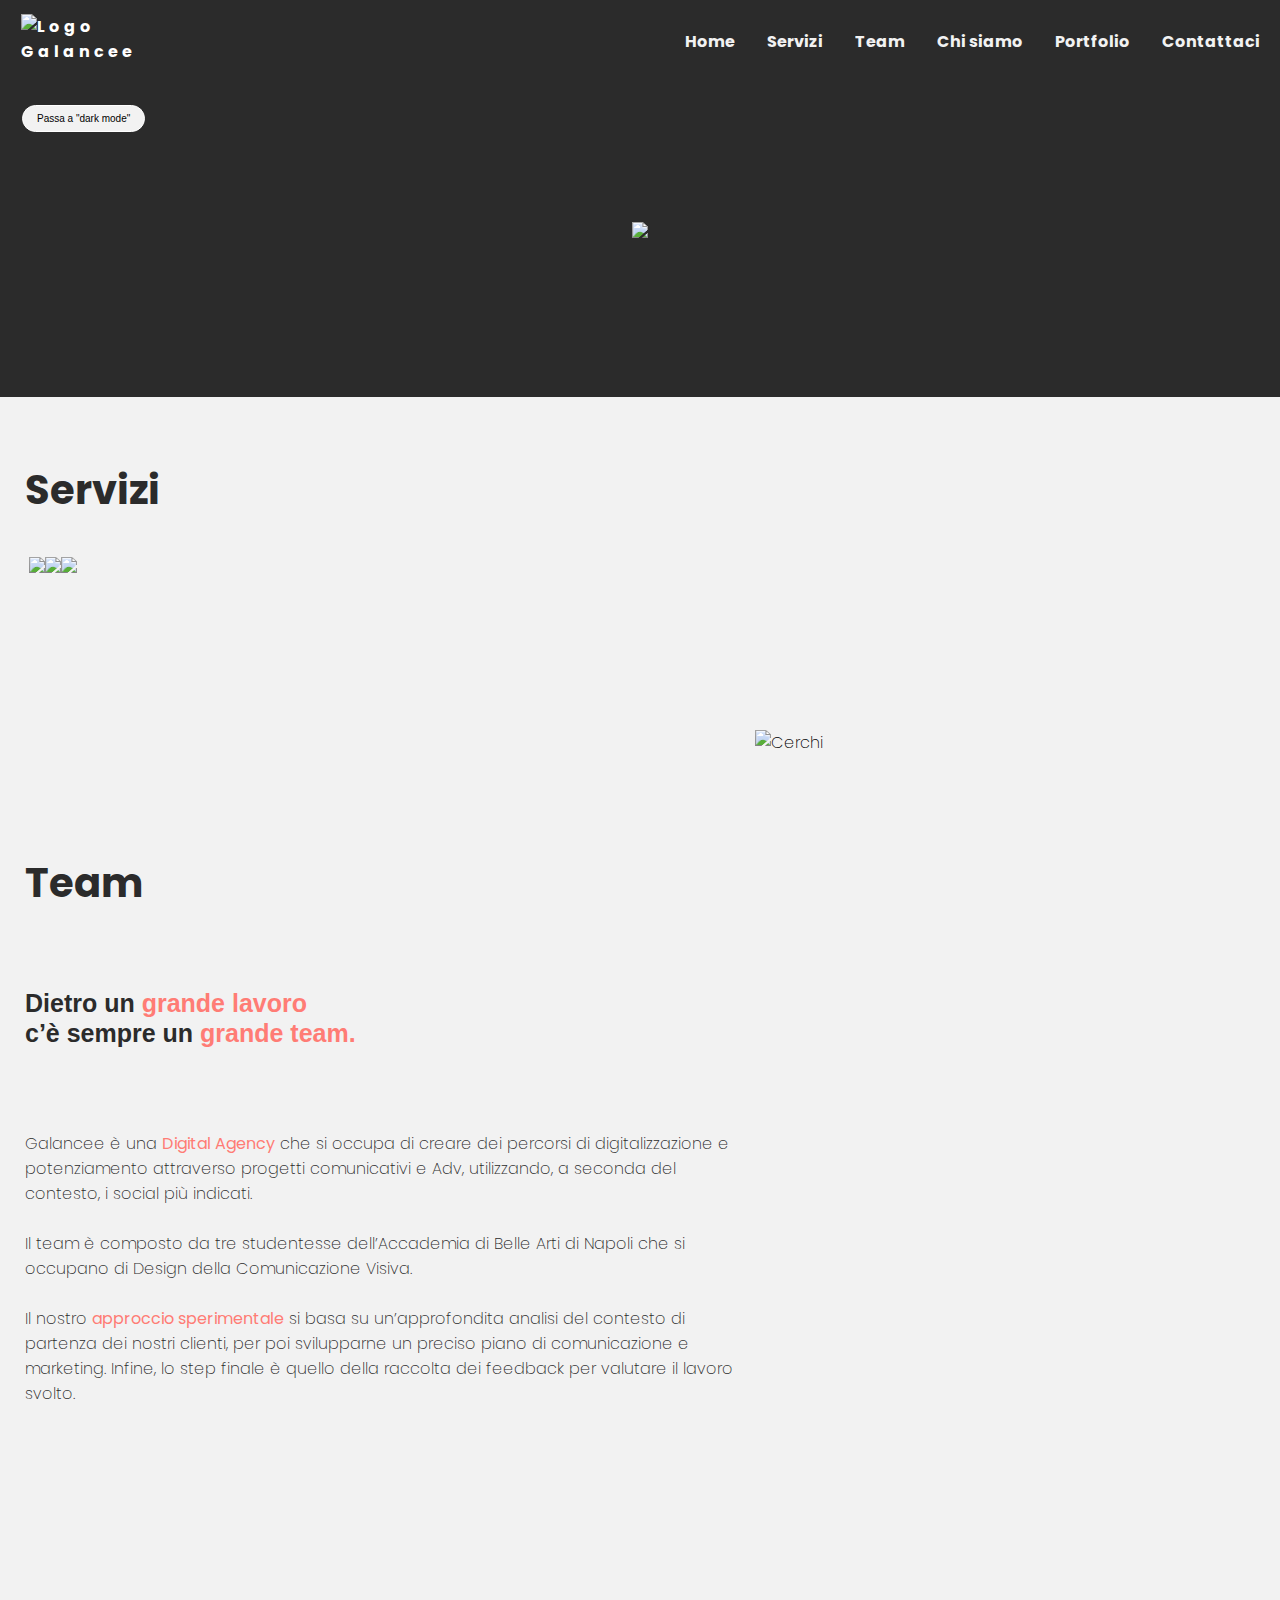
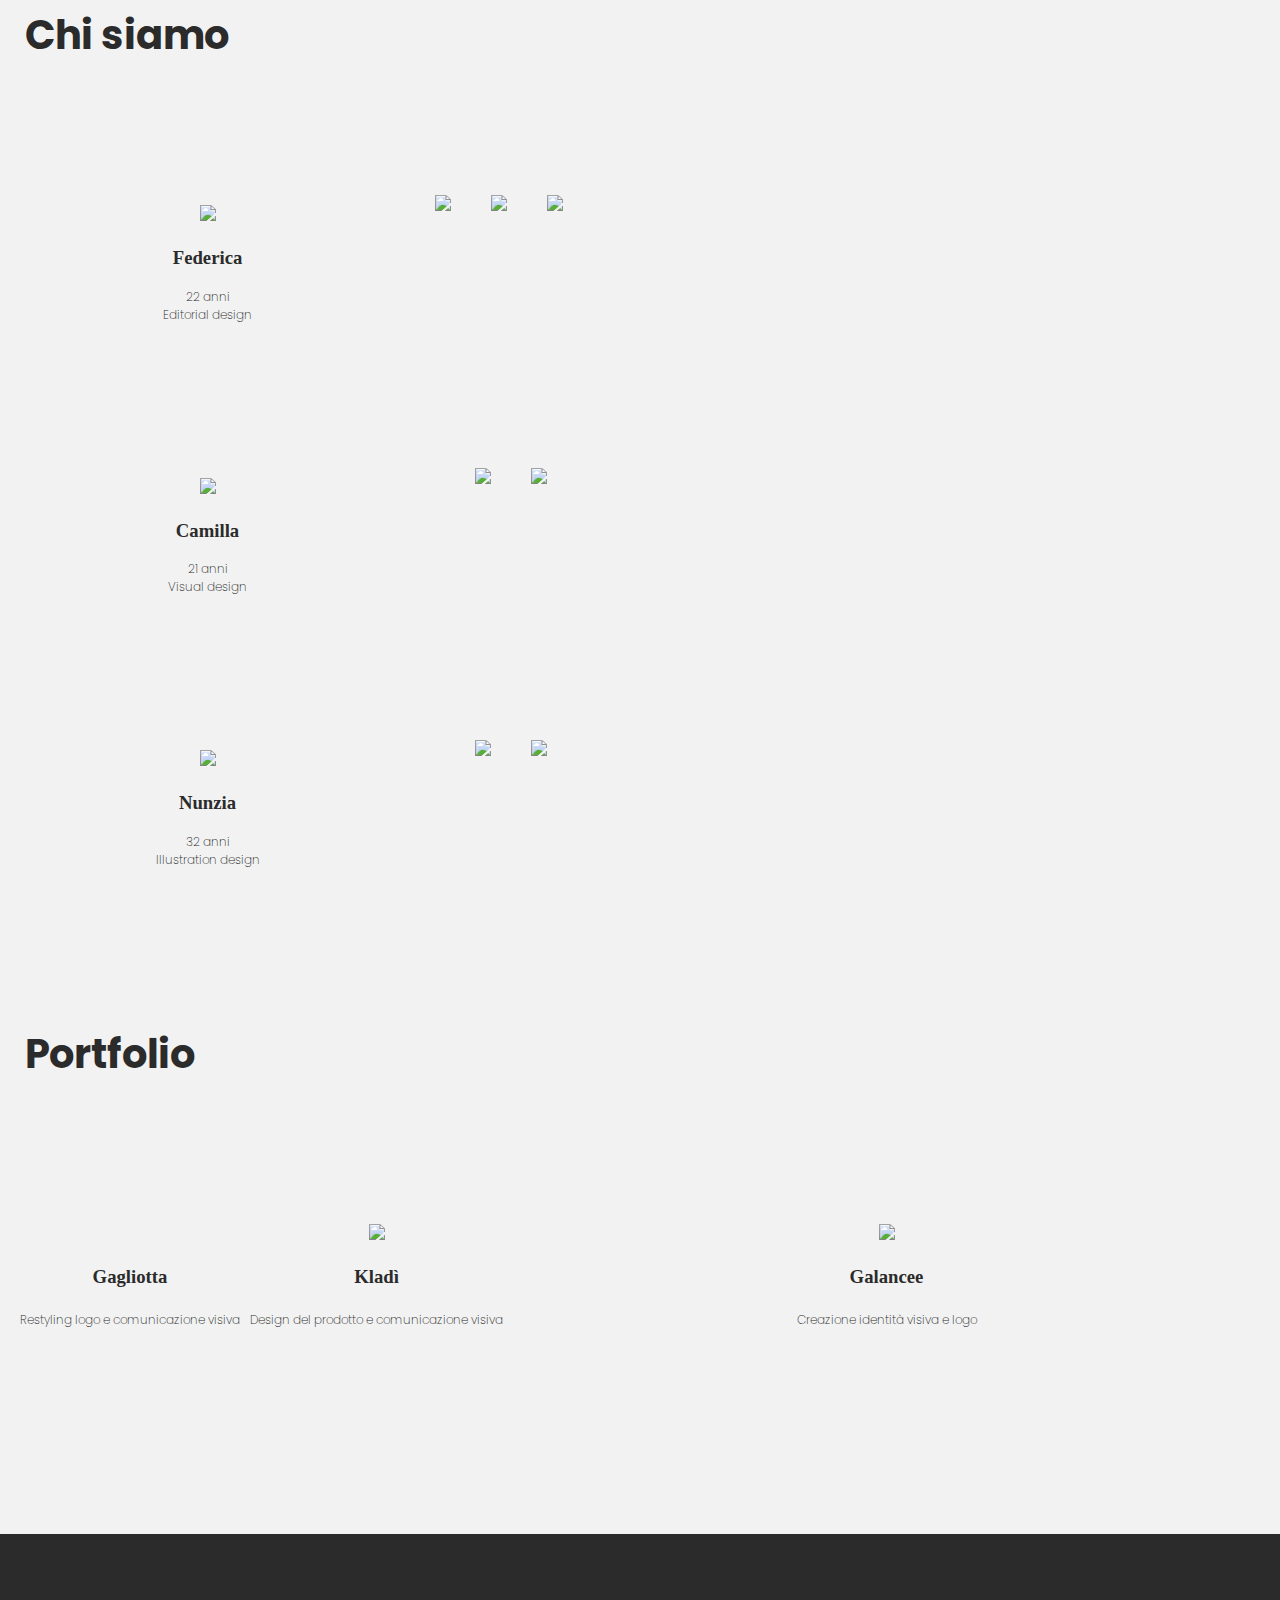
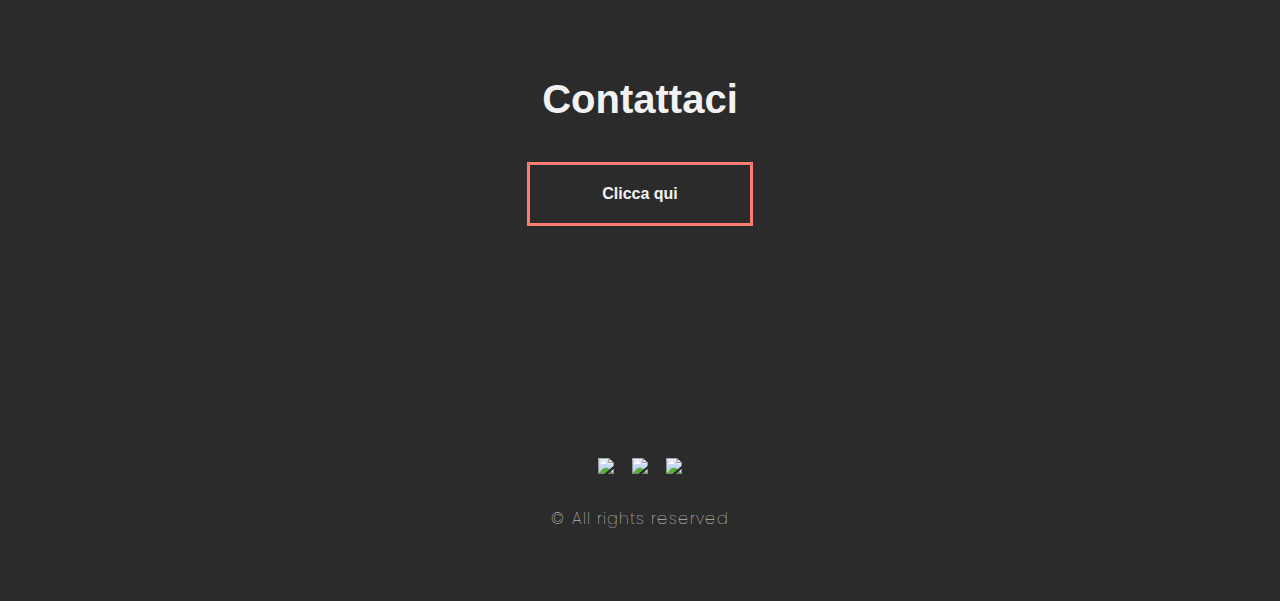
==== commit c8e017ae: "Galancee_22.06" ====
--- a/index.html
+++ b/index.html
@@ -97,10 +97,10 @@
 <a href="https://www.behance.net/gallery/136564665/Personal-Branding"><img src="https://i.imgur.com/PULxL3W.png"  class="cardschi_ognuna"/></a>
     </article>
     <article class="footer_column_chi">
-<img src="https://i.imgur.com/VqRCWwN.png"  class="cardschi_ognuna"/>
+<a href="https://drive.google.com/file/d/1zHicyfKeSXz942qOyG8-WKBVnTiMYP27/view?usp=sharing"><img src="https://i.imgur.com/VqRCWwN.png"  class="cardschi_ognuna"/></a>
     </article>
     <article class="footer_column_chi">
-      <img src="https://i.imgur.com/AUbBnTZ.png" class="cardschi_ognuna"/>
+      <a href="https://www.instagram.com/it10magazine/"><img src="https://i.imgur.com/AUbBnTZ.png" class="cardschi_ognuna"/></a>
     </article>
   </footer><br><br><br>
     
@@ -149,21 +149,21 @@
     <h2 id="portfolionostro" class="h2_chisiamo">Portfolio</h2><br><br><br><br>
  
   <footer class="footer_portfolio">
-    <article class="footer_column">
+    <a href="pagina/pagina.html"><article class="footer_column">
 <img src="https://i.imgur.com/SPqta6l.png" alt=""  class="cards"/>
       <h3>Gagliotta</h3>
       <p>Restyling logo e comunicazione visiva</p>
-    </article>
-    <article class="footer_column">
+      </article></a>
+    <a href="pagina/pagina.html"><article class="footer_column">
 <img src="https://i.imgur.com/67L8sHe.png"  class="cards"/>
       <h3>Kladì</h3>
       <p>Design del prodotto e comunicazione visiva</p>
-    </article>
+      </article></a>
     <article class="footer_column">
-      <img src="https://i.imgur.com/ssuEiy2.png" class="cards"/>
+      <a href="pagina/pagina.html"><img src="https://i.imgur.com/ssuEiy2.png" class="cards"/>
       <h3>Galancee</h3>
       <p>Creazione identità visiva e logo</p>
-    </article>
+        </article></a>
   </footer>
     <br><br><br><br><br><br>
   
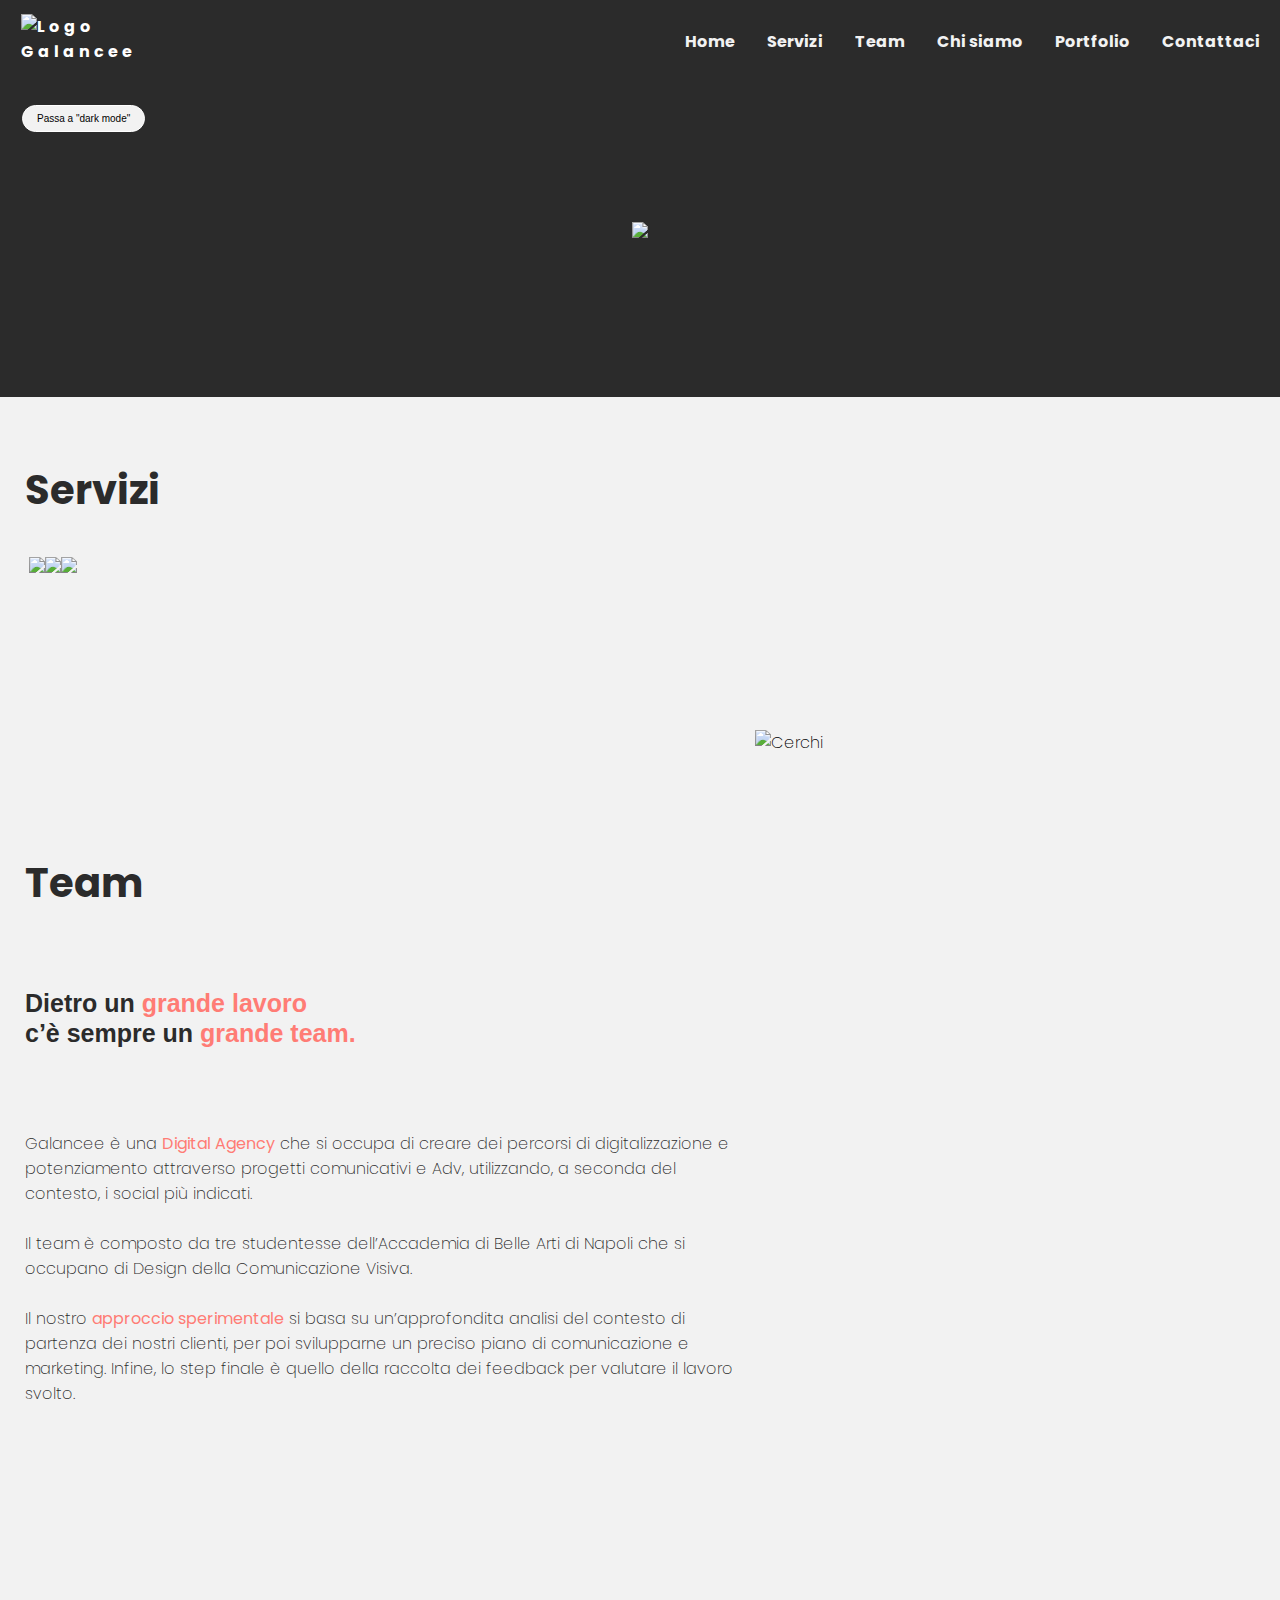
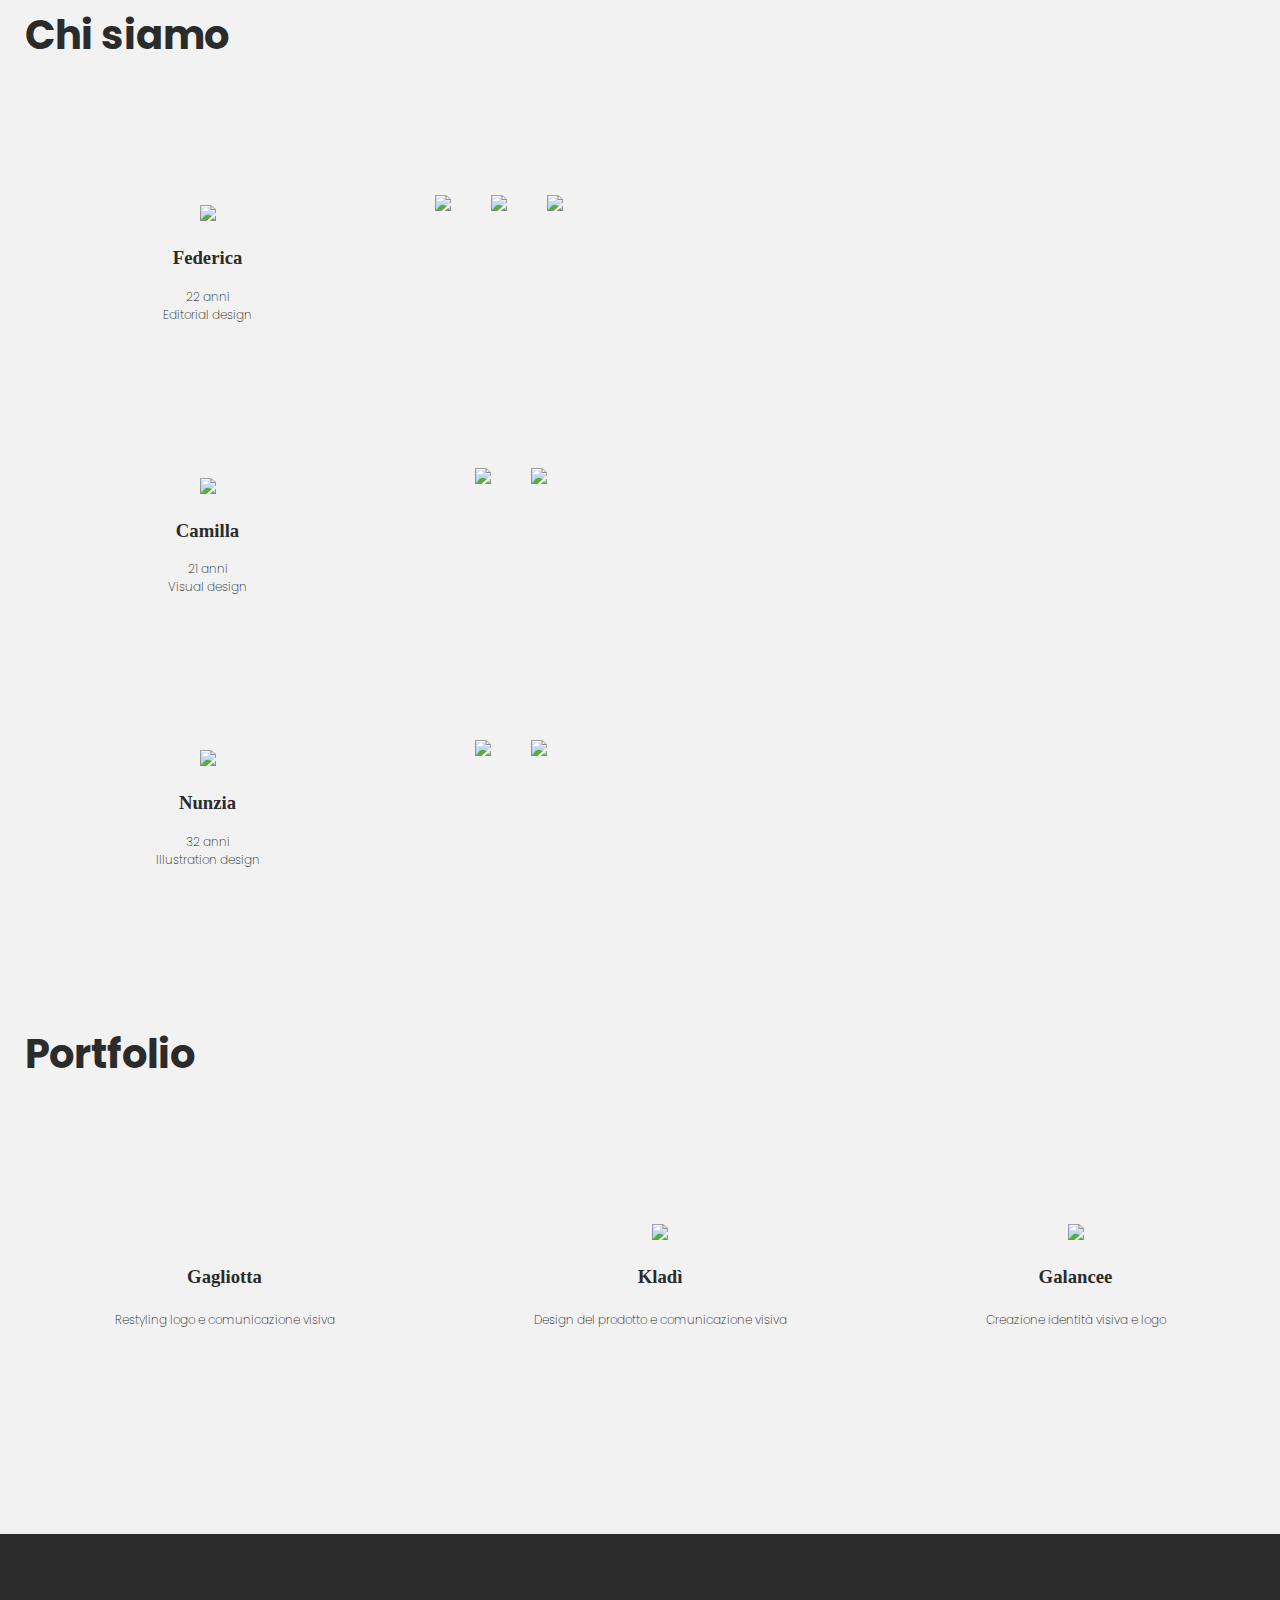
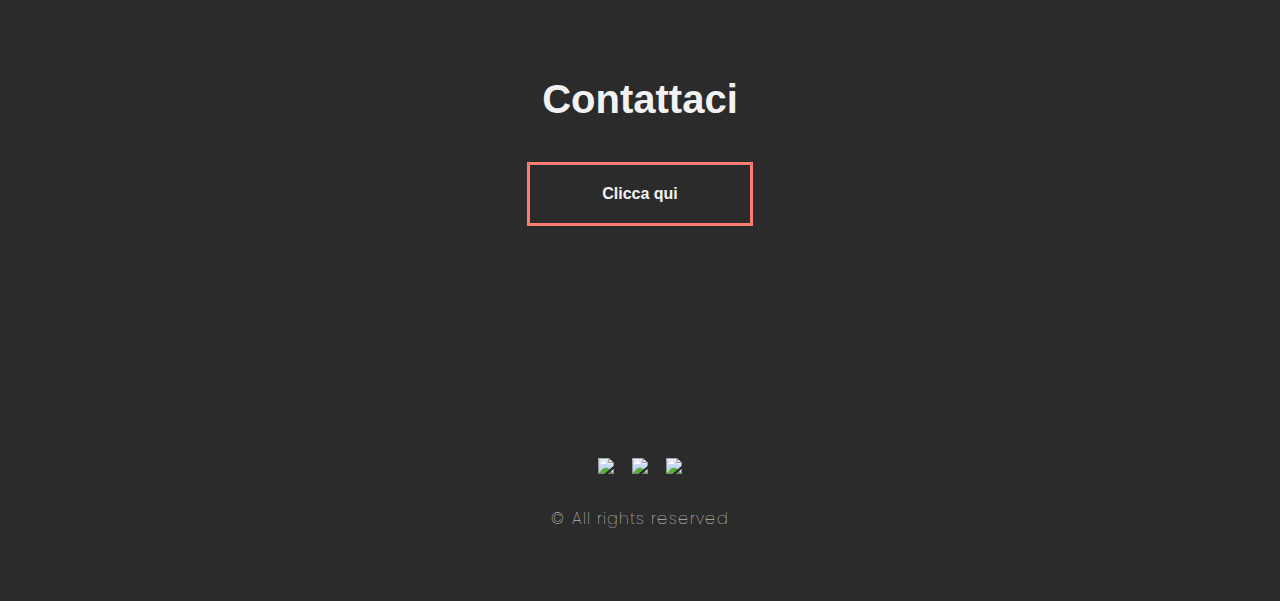
==== commit 27f0ec27: "Galancee_22.06_def" ====
--- a/index.html
+++ b/index.html
@@ -113,14 +113,14 @@
     </article>
     
     <article class="footer_column_chi">
-<a href="https://www.behance.net/camillaesposito3"><img src="https://i.imgur.com/LRylGYX.png" alt=""  class="cardschi_ognuna"/></a>
-  </article>
+<a href="https://www.behance.net/camillaesposito3"><img src="https://i.imgur.com/LRylGYX.png" alt=""  class="cardschi_ognuna"/>
+  </article></a>
     <article class="footer_column_chi">
-<a href="https://www.behance.net/camillaesposito3"><img src="https://i.imgur.com/6TKrz1J.png"  class="cardschi_ognuna"/></a>
-    </article>
+<a href="https://www.behance.net/camillaesposito3"><img src="https://i.imgur.com/6TKrz1J.png"  class="cardschi_ognuna"/>
+    </article></a>
     <article class="footer_column_chi">
-      <a href="https://www.behance.net/camillaesposito3"><img src="https://i.imgur.com/bQ1PTE5.png" class="cardschi_ognuna"/></a>
-    </article>
+      <a href="https://www.behance.net/camillaesposito3"><img src="https://i.imgur.com/bQ1PTE5.png" class="cardschi_ognuna"/>
+    </article></a>
   </footer><br><br><br>
     
     <!-- Nunzia -->
@@ -143,28 +143,27 @@
     </article>
   </footer><br><br><br>
     
+     <!-- Portfolio -->
     
-    
-     <!-- Portfolio -->
     <h2 id="portfolionostro" class="h2_chisiamo">Portfolio</h2><br><br><br><br>
  
-  <footer class="footer_portfolio">
-    <a href="pagina/pagina.html"><article class="footer_column">
+  <a href="pagina/pagina.html"><footer class="footer_portfolio">
+    <article class="footer_column">
 <img src="https://i.imgur.com/SPqta6l.png" alt=""  class="cards"/>
       <h3>Gagliotta</h3>
       <p>Restyling logo e comunicazione visiva</p>
-      </article></a>
-    <a href="pagina/pagina.html"><article class="footer_column">
+    </article>
+    <article class="footer_column">
 <img src="https://i.imgur.com/67L8sHe.png"  class="cards"/>
       <h3>Kladì</h3>
       <p>Design del prodotto e comunicazione visiva</p>
-      </article></a>
+    </article>
     <article class="footer_column">
-      <a href="pagina/pagina.html"><img src="https://i.imgur.com/ssuEiy2.png" class="cards"/>
+      <img src="https://i.imgur.com/ssuEiy2.png" class="cards"/>
       <h3>Galancee</h3>
       <p>Creazione identità visiva e logo</p>
-        </article></a>
-  </footer>
+    </article>
+    </footer></a>
     <br><br><br><br><br><br>
   
     <!-- Footer Section -->
--- a/style.css
+++ b/style.css
@@ -15,24 +15,31 @@
 .dark-mode {
   background-color: #2b2b2b;
 }
+
 .dark-mode h2 {
   color: #f2f2f2;
 }
+
 .dark-mode p {
   color: #f2f2f2;
 }
+
 .dark-mode h1 {
   color: #f2f2f2;
 }
+
 .dark-mode footer .footer_column_foto p {
   color: #f2f2f2;
 }
+
 .dark-mode footer .footer_column_foto h3 {
   color: #f2f2f2;
 }
+
 .dark-mode footer .footer_column h3 {
   color: #f2f2f2;
 }
+
 .dark-mode footer .footer_column p {
   color: #f2f2f2;
 }
